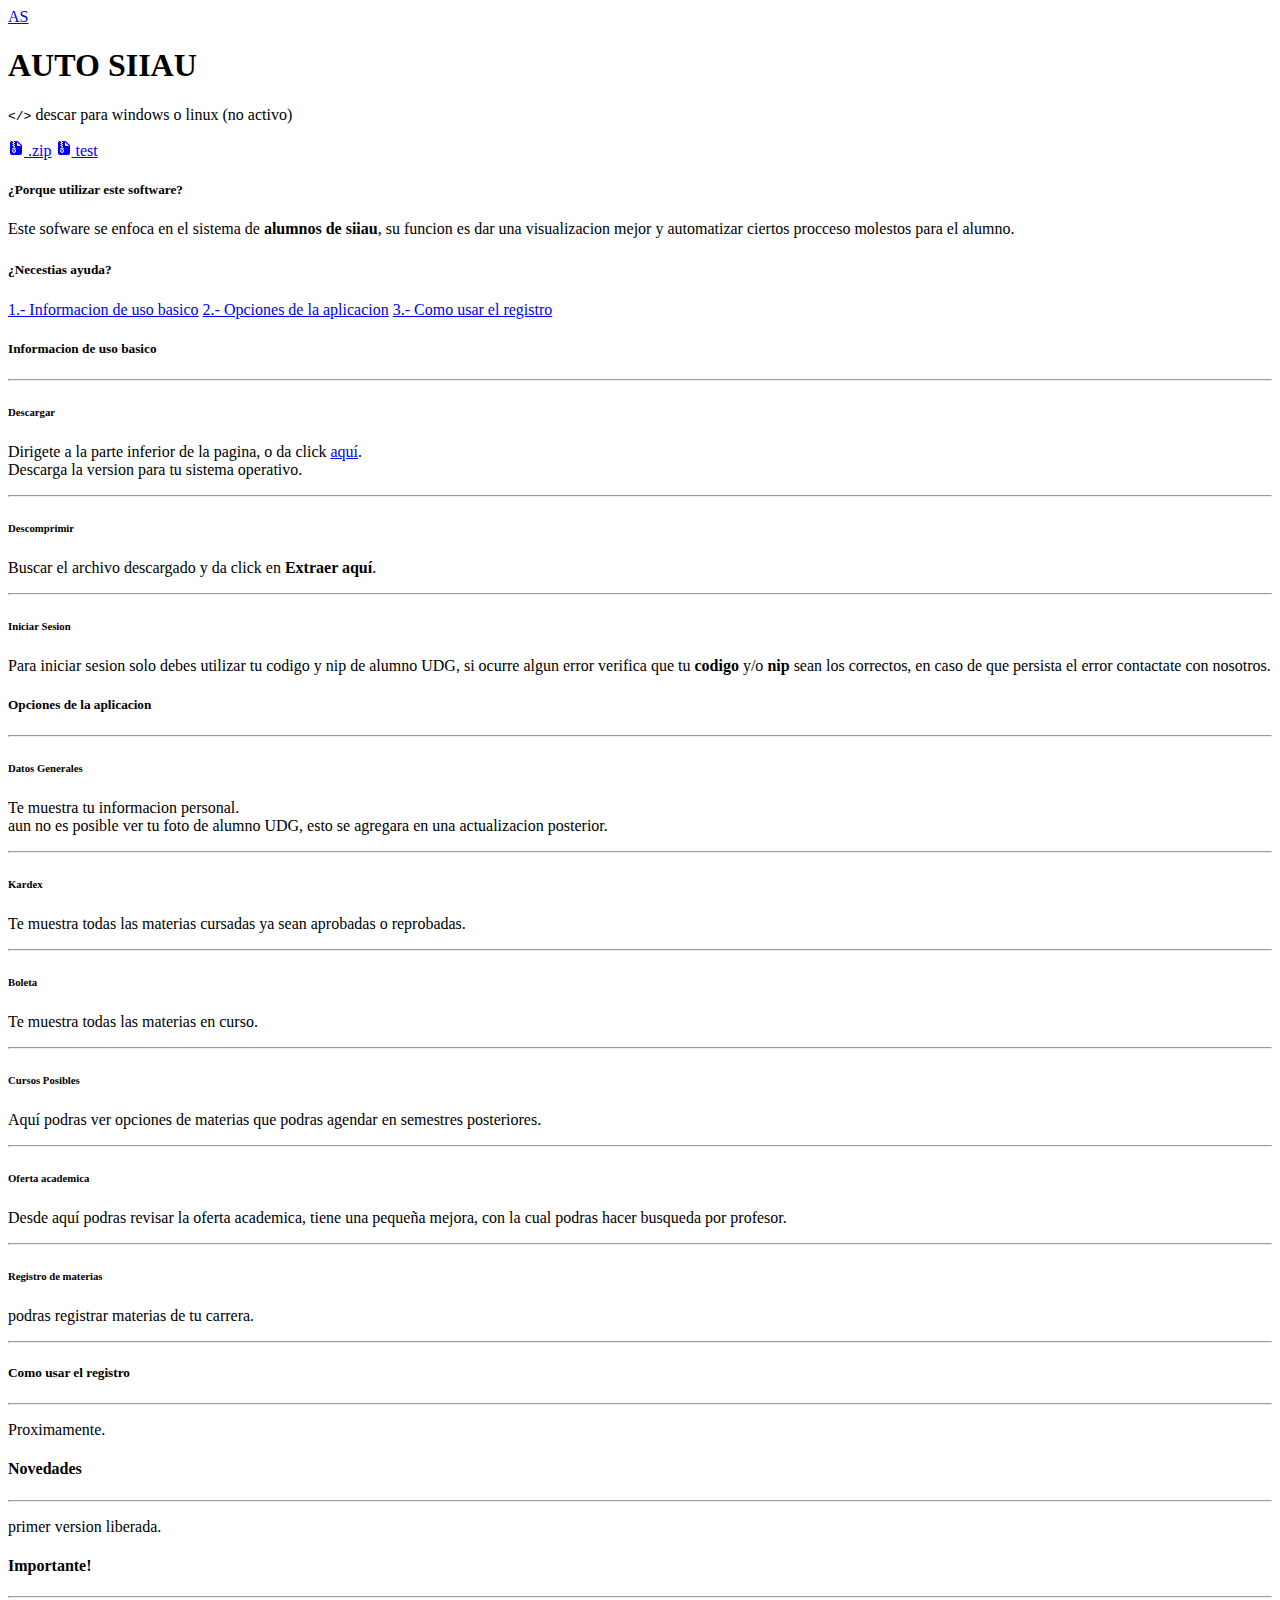
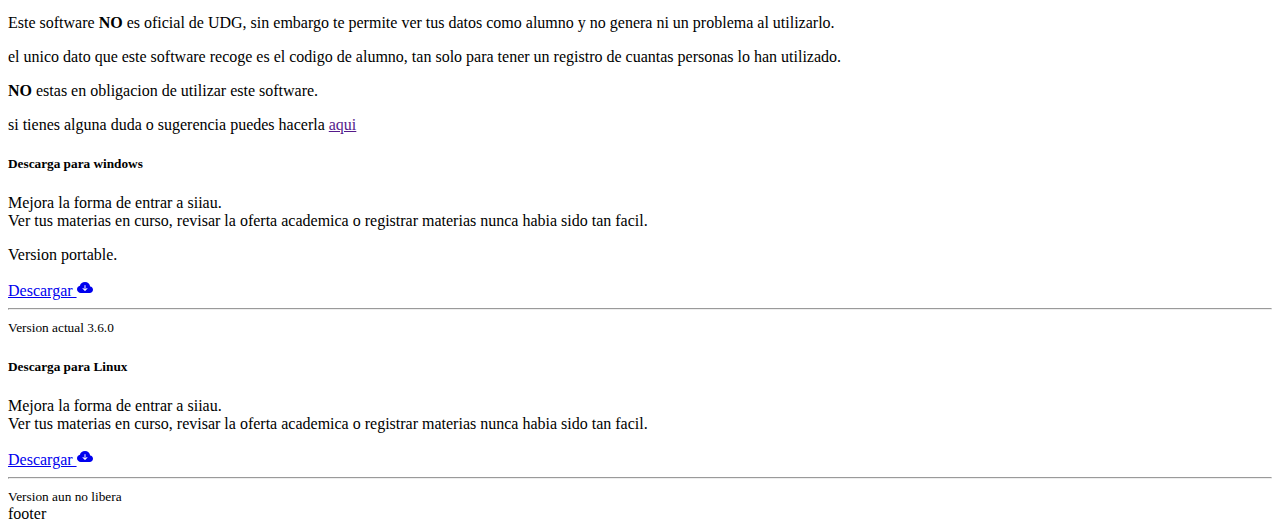
==== index.html @ f26b5e51 "se agrego un sistema responsive (completo)" ====
<!DOCTYPE html>
<html>
<head>
	<title>auto-siiau</title>
	<link rel="stylesheet" type="text/css" href="css/bootstrap.min.css">
	<link rel="stylesheet" type="text/css" href="css/fonts.css">
</head>
<body class="bg-light font">

<nav class="navbar navbar-dark bg-danger font-app">
  <a class="navbar-brand" href="#">AS</a>
</nav>




<div class="row ">
<div class="col-sm-0 col-md-1 col-lg-2 col-xl-3"></div>

<div class="col-sm-12 col-md-10 col-lg-8 col-xl-6">
	<!-- TITULO -->
	<div class="text-center mt-4 mb-4 bg-light">
		<h1>AUTO SIIAU</h1>
	</div>

	<!-- LINKS DE DESCARGA -->
	<div class="bg-dark text-white p-2">
		<div class="float-left pt-2 ml-1"><p><code>&lt;/&gt;</code> descar para windows o linux (no activo)</p></div>
		<div class="text-right pt-1 mr-1">
			<a href="#download" class="btn btn-primary" role="button">
				<svg width="1em" height="1em" viewBox="0 0 16 16" class="bi bi-file-earmark-zip-fill" fill="currentColor" xmlns="http://www.w3.org/2000/svg">
  				<path fill-rule="evenodd" d="M2 3a2 2 0 0 1 2-2h.5v1h1v1h-1v1h1v1h-1v1h1v1H7V6H6V5h1V4H6V3h1V2H6V1h3.293a1 1 0 0 1 .707.293L13.707 5a1 1 0 0 1 .293.707V13a2 2 0 0 1-2 2H4a2 2 0 0 1-2-2V3zm7 2V2l4 4h-3a1 1 0 0 1-1-1zM5.5 7.5a1 1 0 0 0-1 1v.938l-.4 1.599a1 1 0 0 0 .416 1.074l.93.62a1 1 0 0 0 1.109 0l.93-.62a1 1 0 0 0 .415-1.074l-.4-1.599V8.5a1 1 0 0 0-1-1h-1zm0 1.938V8.5h1v.938a1 1 0 0 0 .03.243l.4 1.598-.93.62-.93-.62.4-1.598a1 1 0 0 0 .03-.243z"/>
				</svg> .zip</a>
			<a href="https://github.com//davidGutierrezAlvarez/auto-siiau-page/archive/test.zip" class="btn btn-primary" role="button">
				<svg width="1em" height="1em" viewBox="0 0 16 16" class="bi bi-file-earmark-zip-fill" fill="currentColor" xmlns="http://www.w3.org/2000/svg">
				<path fill-rule="evenodd" d="M2 3a2 2 0 0 1 2-2h.5v1h1v1h-1v1h1v1h-1v1h1v1H7V6H6V5h1V4H6V3h1V2H6V1h3.293a1 1 0 0 1 .707.293L13.707 5a1 1 0 0 1 .293.707V13a2 2 0 0 1-2 2H4a2 2 0 0 1-2-2V3zm7 2V2l4 4h-3a1 1 0 0 1-1-1zM5.5 7.5a1 1 0 0 0-1 1v.938l-.4 1.599a1 1 0 0 0 .416 1.074l.93.62a1 1 0 0 0 1.109 0l.93-.62a1 1 0 0 0 .415-1.074l-.4-1.599V8.5a1 1 0 0 0-1-1h-1zm0 1.938V8.5h1v.938a1 1 0 0 0 .03.243l.4 1.598-.93.62-.93-.62.4-1.598a1 1 0 0 0 .03-.243z"/>
				</svg> test</a>
		</div>
	</div>

	<!-- CONTENIDO -->
	<div class="bg-white ml-0">
		<div class="p-5 text-center">
			<!-- TARJETA DE DESCRIPCION -->
			<div class="card text-white bg-primary m-4">
				<div class="card-header p-2"><h5 class="card-title">¿Porque utilizar este software?</h5></div>
				<div class="card-body p-3 pb-1">
					<p class="card-text text-justify">Este sofware se enfoca en el sistema de <b>alumnos de siiau</b>, su funcion es dar una visualizacion mejor y automatizar ciertos procceso molestos para el alumno.</p>
					<p class="card-text text-justify"></p>
				</div>
			</div>
		</div>
		
		<!-- LISTA DEL MANUAL -->
		<div class="list-group pl-5 pr-5">
			<li class="list-group-item list-group-item-action active">
				<div class="text-center"><h5>¿Necestias ayuda?</h5></div>
			</li>
			<a href="#info" class="list-group-item list-group-item-action text-dark ">1.- Informacion de uso basico</a>
			<a href="#OpcionesApp" class="list-group-item list-group-item-action text-dark">2.- Opciones de la aplicacion</a>
			<a href="#Registro" class="list-group-item list-group-item-action text-dark">3.- Como usar el registro</a>
		</div>


		<div class="group m-5">
			<div class="card text-white bg-dark mb-3" id="info">
				<div class="card-body">
					<h5 class="card-title">Informacion de uso basico</h5><hr class="bg-white">
					<div class="ml-4 mr-4">
						<h6>Descargar</h6>
						<p class="card-text">Dirigete a la parte inferior de la pagina, o da click <a href="#download" class="badge badge-pill badge-light">aquí</a>.<br>Descarga la version para tu sistema operativo.</p>
						<hr class="bg-white">

						<h6>Descomprimir</h6>
						<p class="card-text">Buscar el archivo descargado y da click en <b>Extraer aquí</b>.</p>
						<hr class="bg-white">

						<h6 class="card-title">Iniciar Sesion</h6>
						<p class="card-text">Para iniciar sesion solo debes utilizar tu codigo y nip de alumno UDG, si ocurre algun error verifica que tu <b>codigo</b> y/o <b>nip</b> sean los correctos, en caso de que persista el error contactate con nosotros.</p>
					</div>
				</div>
			</div>
			
			<div class="card text-white bg-dark mb-3" id="OpcionesApp">
				<div class="card-body">
					<h5 class="card-title">Opciones de la aplicacion</h5><hr class="bg-white">
					<div class="ml-4 mr-4">
						<h6>Datos Generales</h6>
						<p class="card-text">Te muestra tu informacion personal.<br>aun no es posible ver tu foto de alumno UDG, esto se agregara en una actualizacion posterior.</p>
						<hr class="bg-white">

						<h6>Kardex</h6>
						<p class="card-text">Te muestra todas las materias cursadas ya sean aprobadas o reprobadas.</p>
						<hr class="bg-white">

						<h6 class="card-title">Boleta</h6>
						<p class="card-text">Te muestra todas las materias en curso.</p>
						<hr class="bg-white">

						<h6 class="card-title">Cursos Posibles</h6>
						<p class="card-text">Aquí podras ver opciones de materias que podras agendar en semestres posteriores.</p>
						<hr class="bg-white">

						<h6 class="card-title">Oferta academica</h6>
						<p class="card-text">Desde aquí podras revisar la oferta academica, tiene una pequeña mejora, con la cual podras hacer busqueda por profesor.</p>
						<hr class="bg-white">

						<h6 class="card-title">Registro de materias</h6>
						<p class="card-text">podras registrar materias de tu carrera.</p>
						<hr class="bg-white">
					</div>
				</div>
			</div>
			<div class="card text-white bg-dark mb-3" id="Registro">
				<div class="card-body">
					<h5 class="card-title">Como usar el registro</h5><hr class="bg-white">
					<p class="card-text">Proximamente.</p>
				</div>
			</div>
		</div>


		<div class="alert alert-primary m-5" role="alert">
			<h4 class="alert-heading">Novedades</h4>
			<hr>
			<p class="mb-0">primer version liberada.</p>
		</div>

		<div class="alert alert-warning m-5" role="alert">
			<h4 class="alert-heading">Importante!</h4>
			<hr>
			<p class="mb-0 mt-0">Este software <b>NO</b> es oficial de UDG, sin embargo te permite ver tus datos como alumno y no genera ni un problema al utilizarlo.</p>
			<p class="mb-0">el unico dato que este software recoge es el codigo de alumno, tan solo para tener un registro de cuantas personas lo han utilizado.</p>
			<p class="mb-0"><b>NO</b> estas en obligacion de utilizar este software.</p>
			<p class="mb-0">si tienes alguna duda o sugerencia puedes hacerla <a href="" class="badge badge-warning">aqui</a></p>
		</div>

		<!-- CAJA DE DESCARGA -->
		<div class="card-group m-5" id="download">
			<div class="card bg-dark text-white">
				<div class="card-body">
					<h5 class="card-title">Descarga para windows</h5>
					<p class="card-text text-justify mb-0">Mejora la forma de entrar a siiau.<br>Ver tus materias en curso, revisar la oferta academica o registrar materias nunca habia sido tan facil.</p>
					<p class="card-text text-justify">Version portable.</p>
				</div>
				<a href="https://github.com//davidGutierrezAlvarez/auto-siiau-page/archive/windows.zip" class="btn btn-primary ml-5 mr-5 mb-4" role="button">
					Descargar <svg width="1em" height="1em" viewBox="0 0 16 16" class="bi bi-cloud-arrow-down-fill" fill="currentColor" xmlns="http://www.w3.org/2000/svg">
					<path fill-rule="evenodd" d="M8 2a5.53 5.53 0 0 0-3.594 1.342c-.766.66-1.321 1.52-1.464 2.383C1.266 6.095 0 7.555 0 9.318 0 11.366 1.708 13 3.781 13h8.906C14.502 13 16 11.57 16 9.773c0-1.636-1.242-2.969-2.834-3.194C12.923 3.999 10.69 2 8 2zm2.354 6.854l-2 2a.5.5 0 0 1-.708 0l-2-2a.5.5 0 1 1 .708-.708L7.5 9.293V5.5a.5.5 0 0 1 1 0v3.793l1.146-1.147a.5.5 0 0 1 .708.708z"/>
					</svg>
				</a>
				<hr class="bg-white ml-4 mr-4">
				<div class="text-center mb-2">
					<small>Version actual 3.6.0</small>
				</div>
			</div>

			<div class="card bg-dark text-white">
				<div class="card-body">
					<h5 class="card-title">Descarga para Linux</h5>
					<p class="card-text text-justify mb-0">Mejora la forma de entrar a siiau.<br>Ver tus materias en curso, revisar la oferta academica o registrar materias nunca habia sido tan facil.</p>
				</div>
				<a href="#download" class="btn btn-primary ml-5 mr-5 mb-4" role="button">
					Descargar <svg width="1em" height="1em" viewBox="0 0 16 16" class="bi bi-cloud-arrow-down-fill" fill="currentColor" xmlns="http://www.w3.org/2000/svg">
					<path fill-rule="evenodd" d="M8 2a5.53 5.53 0 0 0-3.594 1.342c-.766.66-1.321 1.52-1.464 2.383C1.266 6.095 0 7.555 0 9.318 0 11.366 1.708 13 3.781 13h8.906C14.502 13 16 11.57 16 9.773c0-1.636-1.242-2.969-2.834-3.194C12.923 3.999 10.69 2 8 2zm2.354 6.854l-2 2a.5.5 0 0 1-.708 0l-2-2a.5.5 0 1 1 .708-.708L7.5 9.293V5.5a.5.5 0 0 1 1 0v3.793l1.146-1.147a.5.5 0 0 1 .708.708z"/>
					</svg>
				</a>
				<hr class="bg-white ml-4 mr-4">
				<div class="text-center mb-2">
					<small>Version  aun no libera</small>
				</div>
			</div>
		</div>

		<div class="p-4 pb-0"></div>
	</div>
</div>

<div class="col-sm-0 col-md-1 col-lg-2 col-xl-3"></div>
</div>




<footer class="bg-dark">
	<div class="footer pl-5 pr-5 pt-3 pb-3 text-center text-white">footer</div>
</footer>


</body></html>
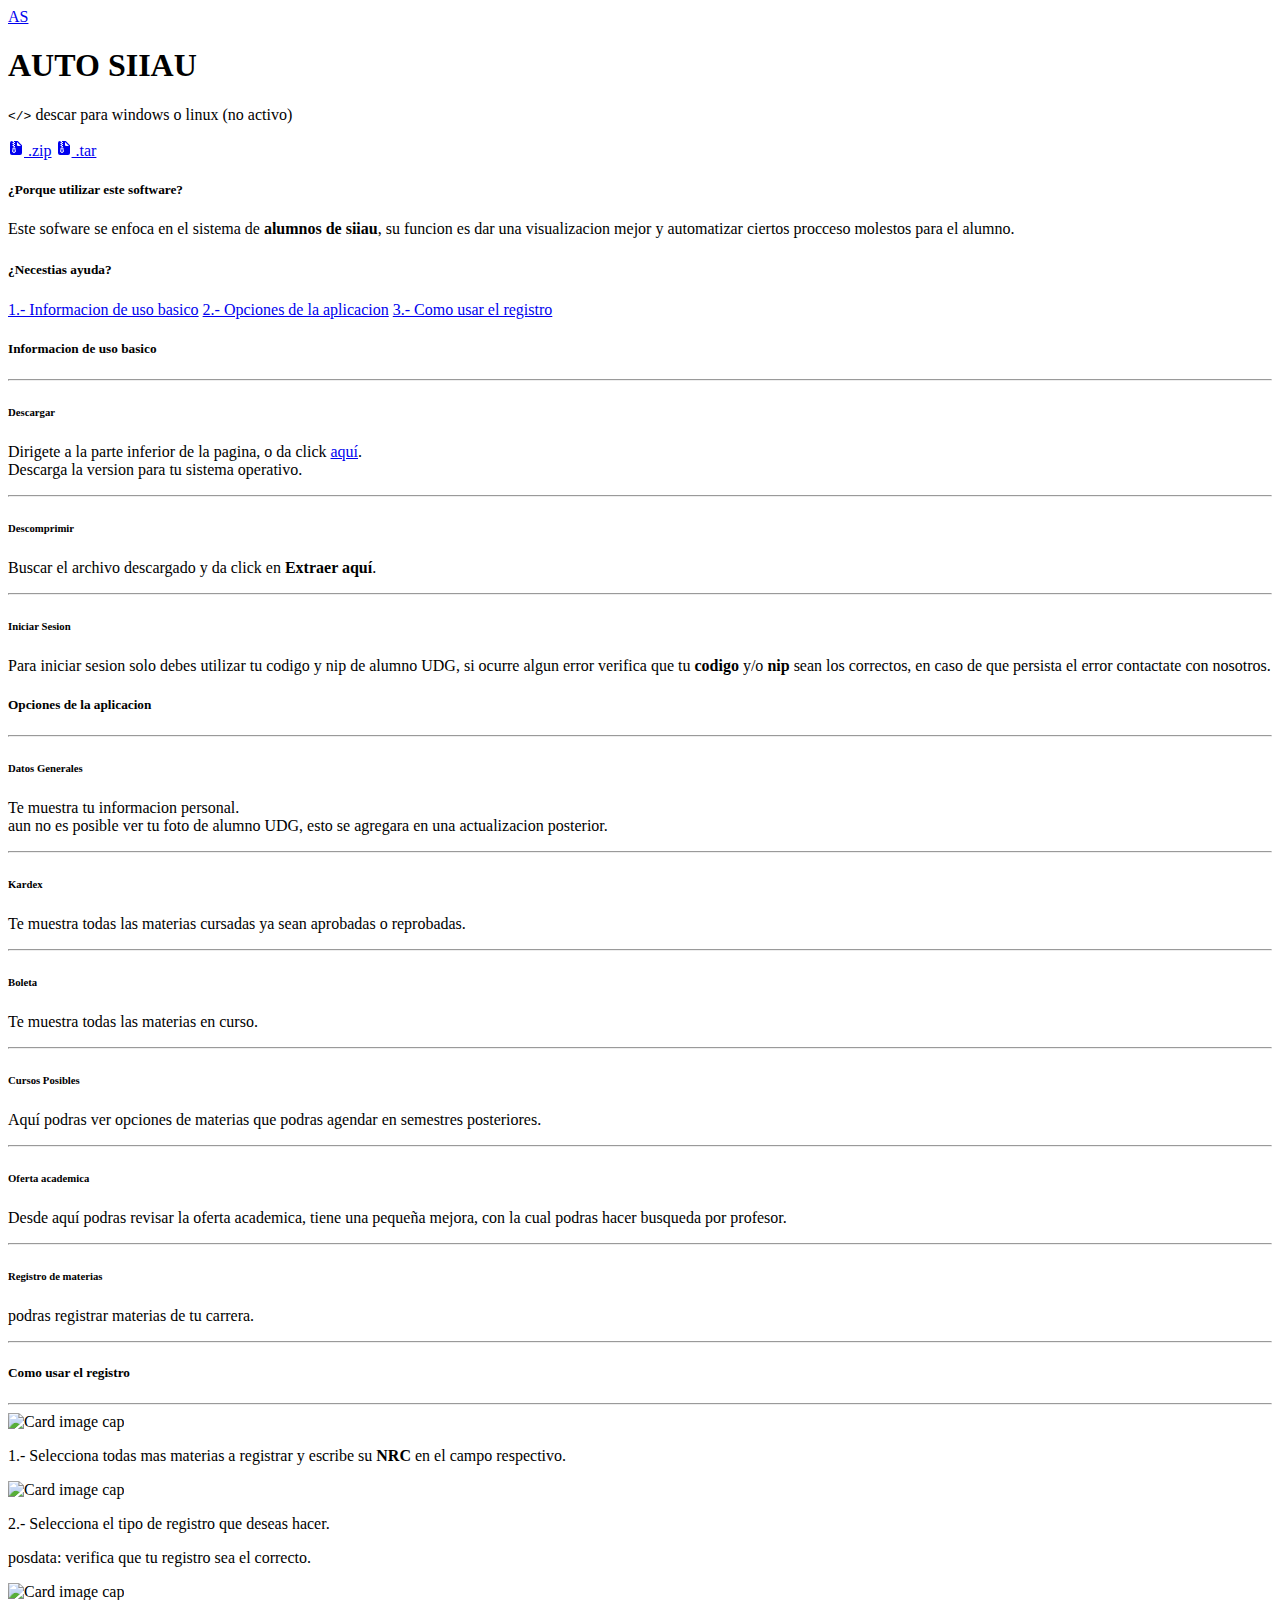
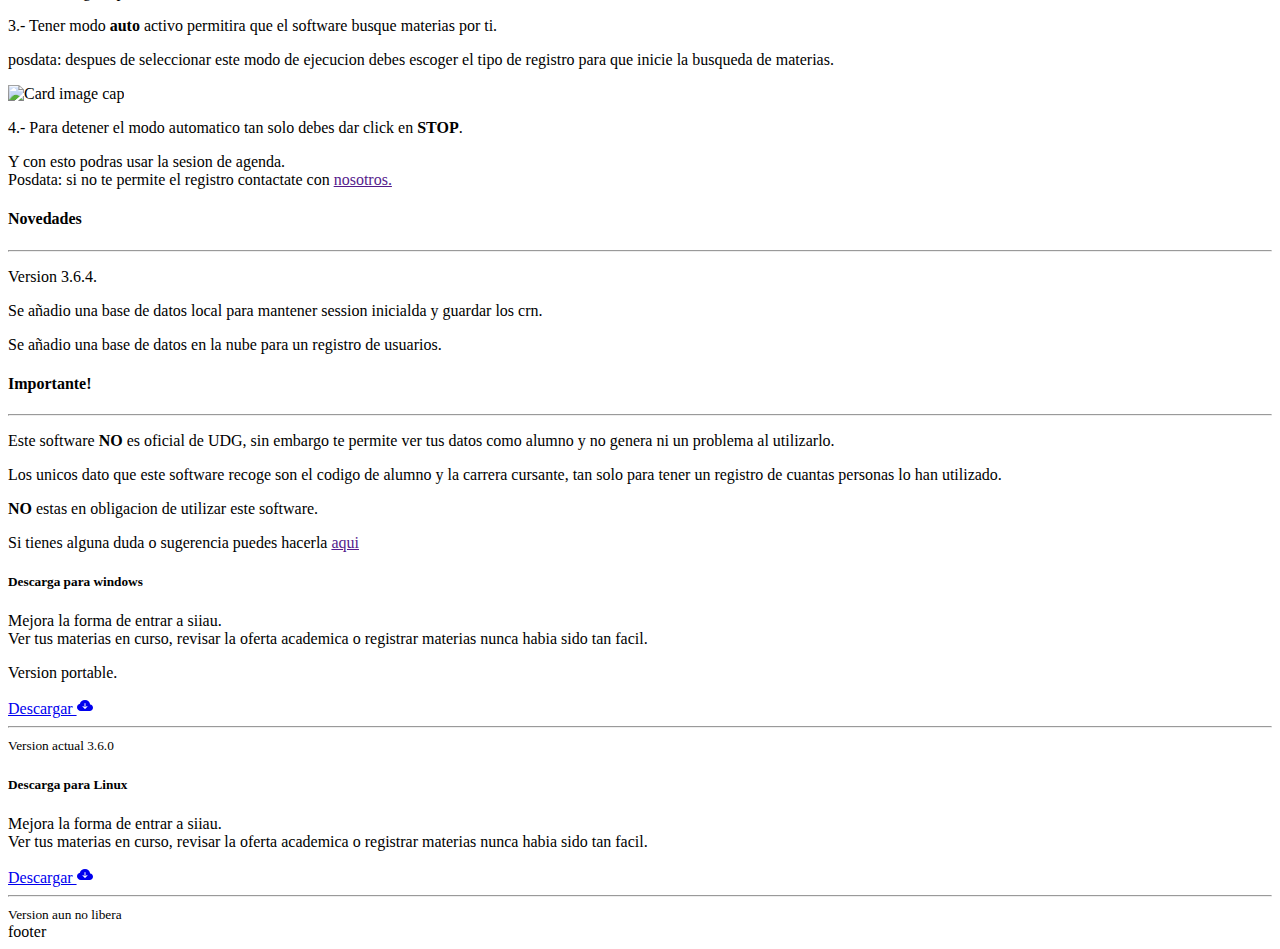
==== commit b00e4132: "se agrego una descripcion de uso para la parte de registro" ====
--- a/index.html
+++ b/index.html
@@ -15,9 +15,9 @@
 
 
 <div class="row ">
-<div class="col-sm-0 col-md-1 col-lg-2 col-xl-3"></div>
-
-<div class="col-sm-12 col-md-10 col-lg-8 col-xl-6">
+<div class="col-0 col-md-0 col-lg-0 col-xl-1"></div>
+
+<div class="col-12 col-md-12 col-lg-12 col-xl-10">
 	<!-- TITULO -->
 	<div class="text-center mt-4 mb-4 bg-light">
 		<h1>AUTO SIIAU</h1>
@@ -31,10 +31,10 @@
 				<svg width="1em" height="1em" viewBox="0 0 16 16" class="bi bi-file-earmark-zip-fill" fill="currentColor" xmlns="http://www.w3.org/2000/svg">
   				<path fill-rule="evenodd" d="M2 3a2 2 0 0 1 2-2h.5v1h1v1h-1v1h1v1h-1v1h1v1H7V6H6V5h1V4H6V3h1V2H6V1h3.293a1 1 0 0 1 .707.293L13.707 5a1 1 0 0 1 .293.707V13a2 2 0 0 1-2 2H4a2 2 0 0 1-2-2V3zm7 2V2l4 4h-3a1 1 0 0 1-1-1zM5.5 7.5a1 1 0 0 0-1 1v.938l-.4 1.599a1 1 0 0 0 .416 1.074l.93.62a1 1 0 0 0 1.109 0l.93-.62a1 1 0 0 0 .415-1.074l-.4-1.599V8.5a1 1 0 0 0-1-1h-1zm0 1.938V8.5h1v.938a1 1 0 0 0 .03.243l.4 1.598-.93.62-.93-.62.4-1.598a1 1 0 0 0 .03-.243z"/>
 				</svg> .zip</a>
-			<a href="https://github.com//davidGutierrezAlvarez/auto-siiau-page/archive/test.zip" class="btn btn-primary" role="button">
+			<a href="#download" class="btn btn-primary" role="button">
 				<svg width="1em" height="1em" viewBox="0 0 16 16" class="bi bi-file-earmark-zip-fill" fill="currentColor" xmlns="http://www.w3.org/2000/svg">
 				<path fill-rule="evenodd" d="M2 3a2 2 0 0 1 2-2h.5v1h1v1h-1v1h1v1h-1v1h1v1H7V6H6V5h1V4H6V3h1V2H6V1h3.293a1 1 0 0 1 .707.293L13.707 5a1 1 0 0 1 .293.707V13a2 2 0 0 1-2 2H4a2 2 0 0 1-2-2V3zm7 2V2l4 4h-3a1 1 0 0 1-1-1zM5.5 7.5a1 1 0 0 0-1 1v.938l-.4 1.599a1 1 0 0 0 .416 1.074l.93.62a1 1 0 0 0 1.109 0l.93-.62a1 1 0 0 0 .415-1.074l-.4-1.599V8.5a1 1 0 0 0-1-1h-1zm0 1.938V8.5h1v.938a1 1 0 0 0 .03.243l.4 1.598-.93.62-.93-.62.4-1.598a1 1 0 0 0 .03-.243z"/>
-				</svg> test</a>
+				</svg> .tar</a>
 		</div>
 	</div>
 
@@ -114,25 +114,62 @@
 			<div class="card text-white bg-dark mb-3" id="Registro">
 				<div class="card-body">
 					<h5 class="card-title">Como usar el registro</h5><hr class="bg-white">
-					<p class="card-text">Proximamente.</p>
-				</div>
-			</div>
-		</div>
-
-
-		<div class="alert alert-primary m-5" role="alert">
+
+					<div class="card bg-dark ml-5 mr-5 mb-3 p-2 border-info">
+						<img class="card-img-top rounded" src="examples/0.png" alt="Card image cap">
+						<div class="card-body">
+					    	<p class="card-text">1.- Selecciona todas mas materias a registrar y escribe su <b>NRC</b> en el campo respectivo.</p>
+					  </div>
+					</div>
+
+					<div class="card bg-dark ml-5 mr-5 mb-3 p-2 border-info">
+						<img class="card-img-top rounded" src="examples/1.png" alt="Card image cap">
+						<div class="card-body">
+					    	<p class="card-text">2.- Selecciona el tipo de registro que deseas hacer.</p>
+					    	<p>posdata: verifica que tu registro sea el correcto.</p>
+					  </div>
+					</div>
+
+					<div class="card bg-dark ml-5 mr-5 mb-3 p-2 border-info">
+						<img class="card-img-top rounded" src="examples/2.png" alt="Card image cap">
+						<div class="card-body">
+					    	<p class="card-text">3.- Tener modo <b>auto</b> activo permitira que el software busque materias por ti.</p>
+					    	<p>posdata: despues de seleccionar este modo de ejecucion debes escoger el tipo de registro para que inicie la busqueda de materias.</p>
+					  </div>
+					</div>
+
+					<div class="card bg-dark ml-5 mr-5 mb-3 p-2 border-info">
+						<img class="card-img-top rounded" src="examples/3.png" alt="Card image cap">
+						<div class="card-body">
+					    	<p class="card-text">4.- Para detener el modo automatico tan solo debes dar click en <b>STOP</b>.</p>
+					  </div>
+					</div>
+					<p class="ml-5">Y con esto podras usar la sesion de agenda. <br>Posdata: si no te permite el registro contactate con 
+						<a href="" class="badge badge-warning">nosotros.</a></p>
+				</div>
+			</div>
+		</div>
+
+
+
+
+		<div class="alert alert-info m-5" role="alert">
 			<h4 class="alert-heading">Novedades</h4>
 			<hr>
-			<p class="mb-0">primer version liberada.</p>
-		</div>
+			<p class="mb-0">Version 3.6.4.</p>
+			<p class="mb-0">Se añadio una base de datos local para mantener session inicialda y guardar los crn.</p>
+			<p>Se añadio una base de datos en la nube para un registro de usuarios.</p>
+		</div>
+
+
 
 		<div class="alert alert-warning m-5" role="alert">
 			<h4 class="alert-heading">Importante!</h4>
 			<hr>
 			<p class="mb-0 mt-0">Este software <b>NO</b> es oficial de UDG, sin embargo te permite ver tus datos como alumno y no genera ni un problema al utilizarlo.</p>
-			<p class="mb-0">el unico dato que este software recoge es el codigo de alumno, tan solo para tener un registro de cuantas personas lo han utilizado.</p>
+			<p class="mb-0">Los unicos dato que este software recoge son el codigo de alumno y la carrera cursante, tan solo para tener un registro de cuantas personas lo han utilizado.</p>
 			<p class="mb-0"><b>NO</b> estas en obligacion de utilizar este software.</p>
-			<p class="mb-0">si tienes alguna duda o sugerencia puedes hacerla <a href="" class="badge badge-warning">aqui</a></p>
+			<p class="mb-0">Si tienes alguna duda o sugerencia puedes hacerla <a href="" class="badge badge-warning">aqui</a></p>
 		</div>
 
 		<!-- CAJA DE DESCARGA -->
@@ -175,7 +212,7 @@
 	</div>
 </div>
 
-<div class="col-sm-0 col-md-1 col-lg-2 col-xl-3"></div>
+<div class="col-0 col-md-0 col-lg-0 col-xl-1"></div>
 </div>
 
 
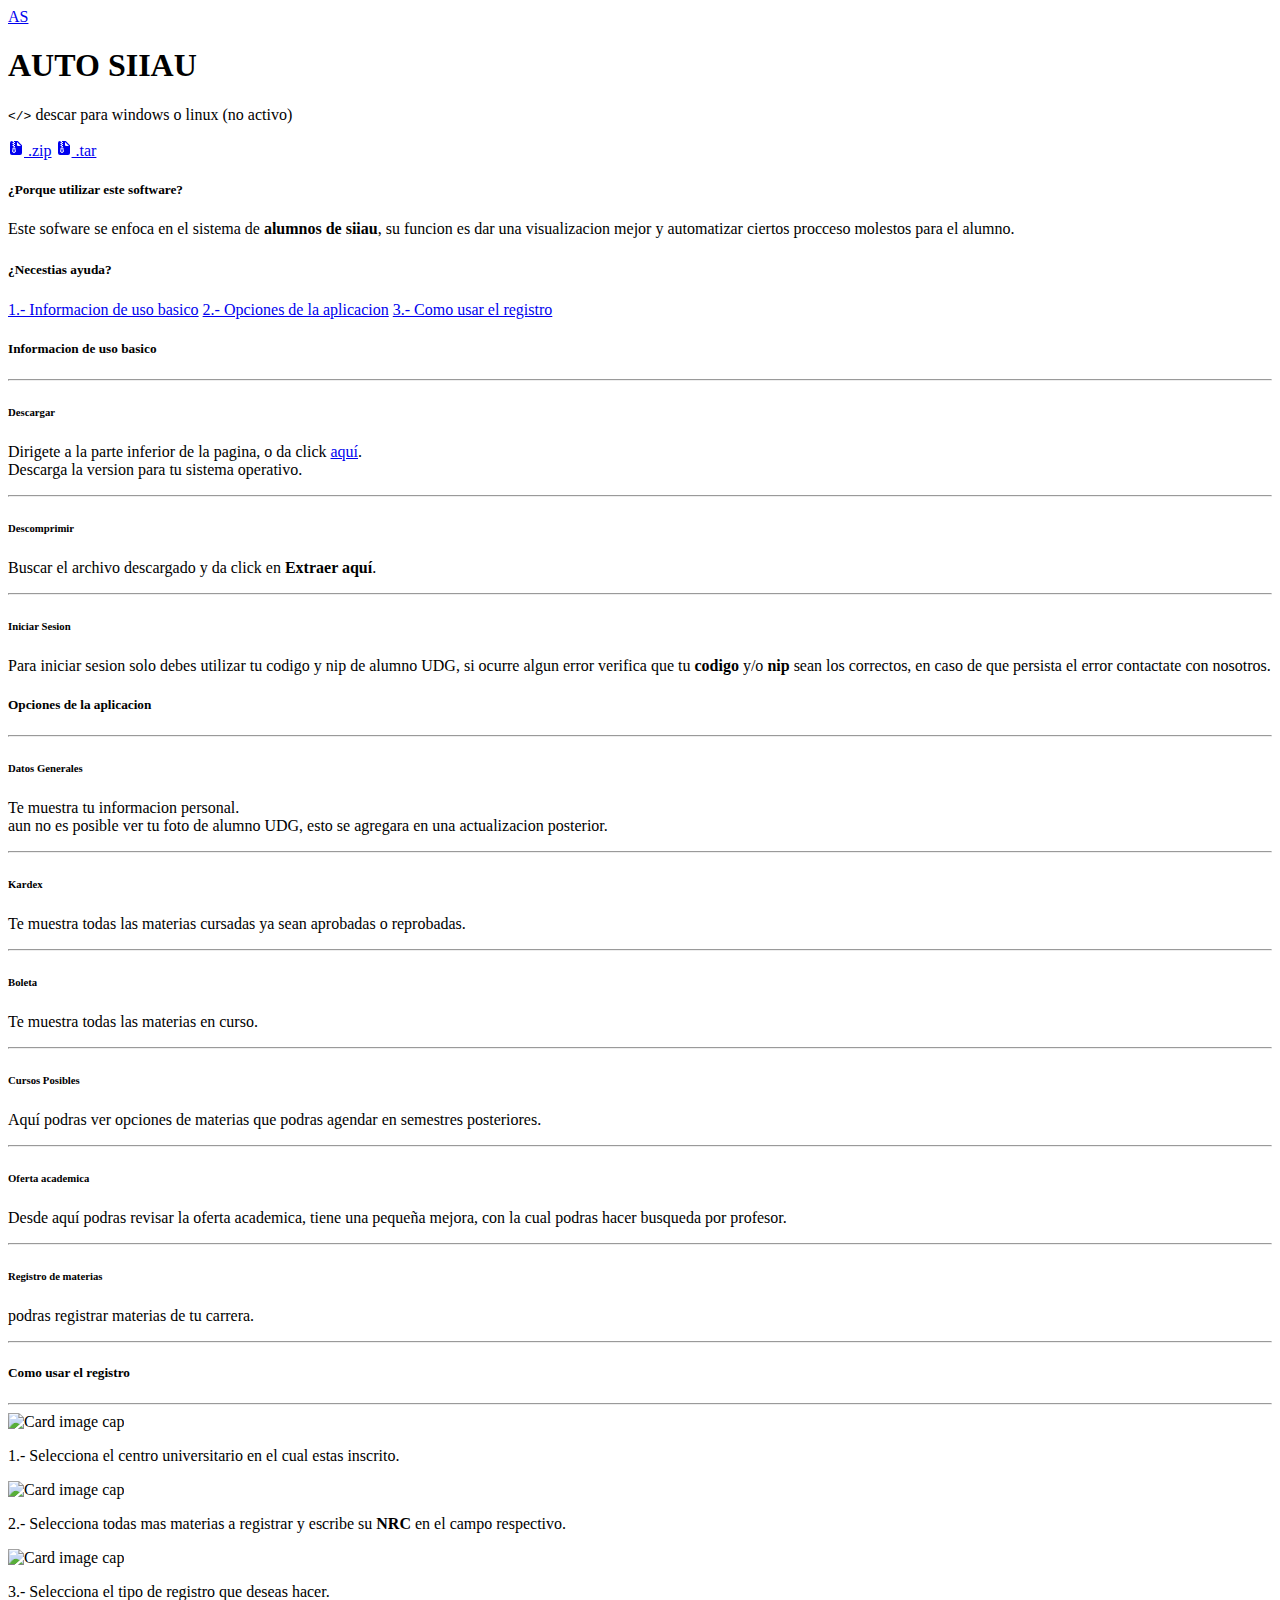
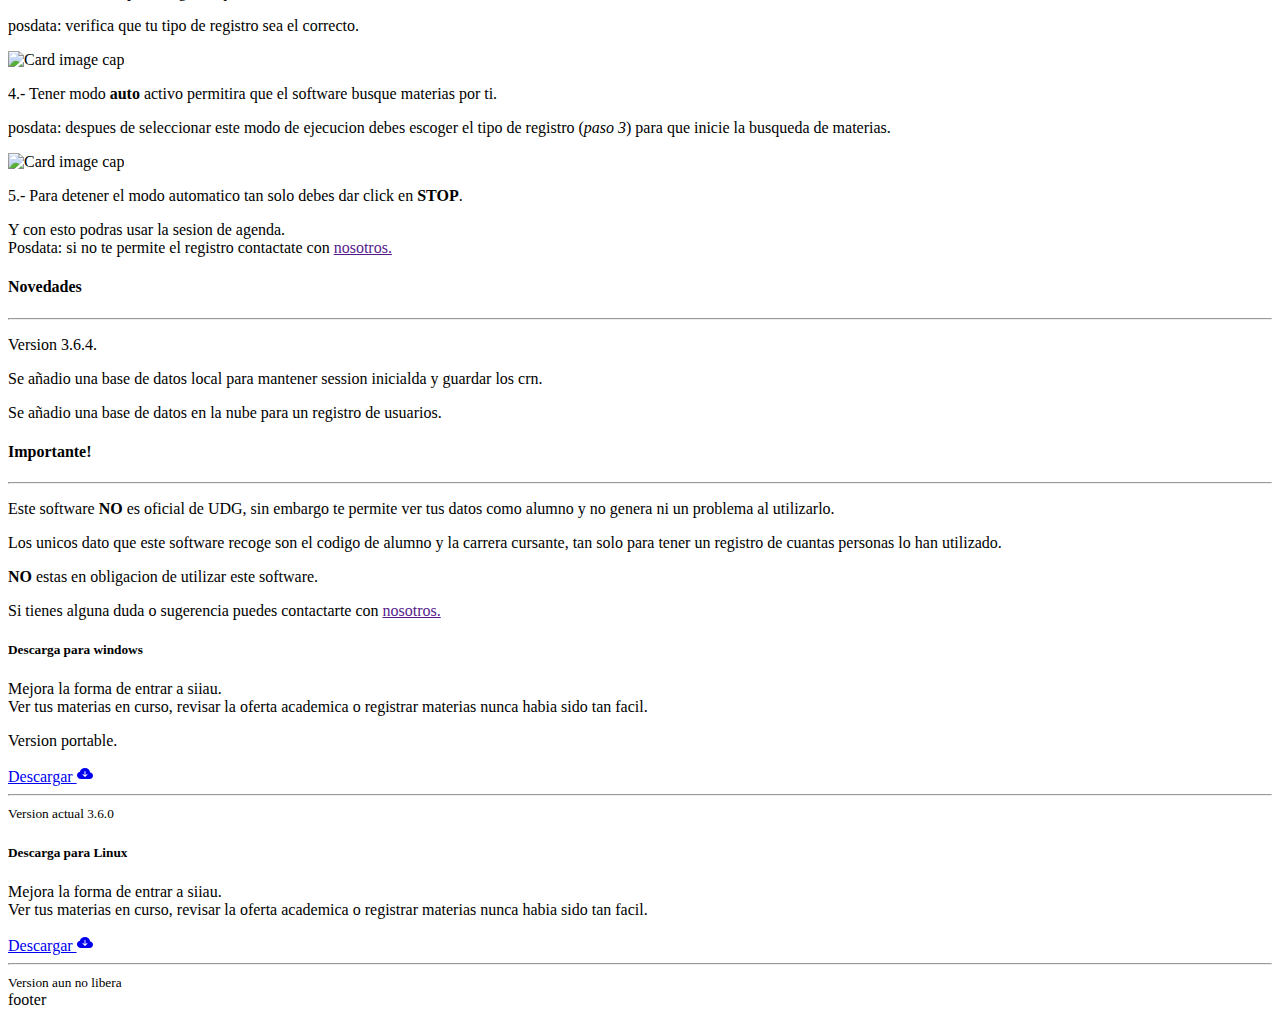
==== commit 3abfead0: "mas informacion de uso de la aplicacion" ====
--- a/index.html
+++ b/index.html
@@ -115,35 +115,44 @@
 				<div class="card-body">
 					<h5 class="card-title">Como usar el registro</h5><hr class="bg-white">
 
-					<div class="card bg-dark ml-5 mr-5 mb-3 p-2 border-info">
-						<img class="card-img-top rounded" src="examples/0.png" alt="Card image cap">
-						<div class="card-body">
-					    	<p class="card-text">1.- Selecciona todas mas materias a registrar y escribe su <b>NRC</b> en el campo respectivo.</p>
-					  </div>
-					</div>
-
-					<div class="card bg-dark ml-5 mr-5 mb-3 p-2 border-info">
-						<img class="card-img-top rounded" src="examples/1.png" alt="Card image cap">
-						<div class="card-body">
-					    	<p class="card-text">2.- Selecciona el tipo de registro que deseas hacer.</p>
-					    	<p>posdata: verifica que tu registro sea el correcto.</p>
-					  </div>
-					</div>
-
-					<div class="card bg-dark ml-5 mr-5 mb-3 p-2 border-info">
-						<img class="card-img-top rounded" src="examples/2.png" alt="Card image cap">
-						<div class="card-body">
-					    	<p class="card-text">3.- Tener modo <b>auto</b> activo permitira que el software busque materias por ti.</p>
-					    	<p>posdata: despues de seleccionar este modo de ejecucion debes escoger el tipo de registro para que inicie la busqueda de materias.</p>
-					  </div>
-					</div>
-
-					<div class="card bg-dark ml-5 mr-5 mb-3 p-2 border-info">
-						<img class="card-img-top rounded" src="examples/3.png" alt="Card image cap">
-						<div class="card-body">
-					    	<p class="card-text">4.- Para detener el modo automatico tan solo debes dar click en <b>STOP</b>.</p>
-					  </div>
-					</div>
+
+					<div class="card bg-dark ml-5 mr-5 mb-3 p-2 border-info">
+						<img class="card-img-top rounded" src="https://raw.githubusercontent.com/davidGutierrezAlvarez/auto-siiau-page/gh-page/examples/examples/1.png" alt="Card image cap">
+						<div class="card-body">
+					    	<p class="card-text">1.- Selecciona el centro universitario en el cual estas inscrito.</p>
+					  </div>
+					</div>
+
+					<div class="card bg-dark ml-5 mr-5 mb-3 p-2 border-info">
+						<img class="card-img-top rounded" src="https://raw.githubusercontent.com/davidGutierrezAlvarez/auto-siiau-page/gh-page/examples/examples/2.png" alt="Card image cap">
+						<div class="card-body">
+					    	<p class="card-text">2.- Selecciona todas mas materias a registrar y escribe su <b>NRC</b> en el campo respectivo.</p>
+					  </div>
+					</div>
+
+					<div class="card bg-dark ml-5 mr-5 mb-3 p-2 border-info">
+						<img class="card-img-top rounded" src="https://raw.githubusercontent.com/davidGutierrezAlvarez/auto-siiau-page/gh-page/examples/examples/3.png" alt="Card image cap">
+						<div class="card-body">
+					    	<p class="card-text">3.- Selecciona el tipo de registro que deseas hacer.</p>
+					    	<p>posdata: verifica que tu tipo de registro sea el correcto.</p>
+					  </div>
+					</div>
+
+					<div class="card bg-dark ml-5 mr-5 mb-3 p-2 border-info">
+						<img class="card-img-top rounded" src="https://raw.githubusercontent.com/davidGutierrezAlvarez/auto-siiau-page/gh-page/examples/examples/4.png" alt="Card image cap">
+						<div class="card-body">
+					    	<p class="card-text">4.- Tener modo <b>auto</b> activo permitira que el software busque materias por ti.</p>
+					    	<p>posdata: despues de seleccionar este modo de ejecucion debes escoger el tipo de registro (<i>paso 3</i>) para que inicie la busqueda de materias.</p>
+					  </div>
+					</div>
+
+					<div class="card bg-dark ml-5 mr-5 mb-3 p-2 border-info">
+						<img class="card-img-top rounded" src="https://raw.githubusercontent.com/davidGutierrezAlvarez/auto-siiau-page/gh-page/examples/5.png" alt="Card image cap">
+						<div class="card-body">
+					    	<p class="card-text">5.- Para detener el modo automatico tan solo debes dar click en <b>STOP</b>.</p>
+					  </div>
+					</div>
+
 					<p class="ml-5">Y con esto podras usar la sesion de agenda. <br>Posdata: si no te permite el registro contactate con 
 						<a href="" class="badge badge-warning">nosotros.</a></p>
 				</div>
@@ -169,7 +178,7 @@
 			<p class="mb-0 mt-0">Este software <b>NO</b> es oficial de UDG, sin embargo te permite ver tus datos como alumno y no genera ni un problema al utilizarlo.</p>
 			<p class="mb-0">Los unicos dato que este software recoge son el codigo de alumno y la carrera cursante, tan solo para tener un registro de cuantas personas lo han utilizado.</p>
 			<p class="mb-0"><b>NO</b> estas en obligacion de utilizar este software.</p>
-			<p class="mb-0">Si tienes alguna duda o sugerencia puedes hacerla <a href="" class="badge badge-warning">aqui</a></p>
+			<p class="mb-0">Si tienes alguna duda o sugerencia puedes contactarte con  <a href="" class="badge badge-warning">nosotros.</a></p>
 		</div>
 
 		<!-- CAJA DE DESCARGA -->
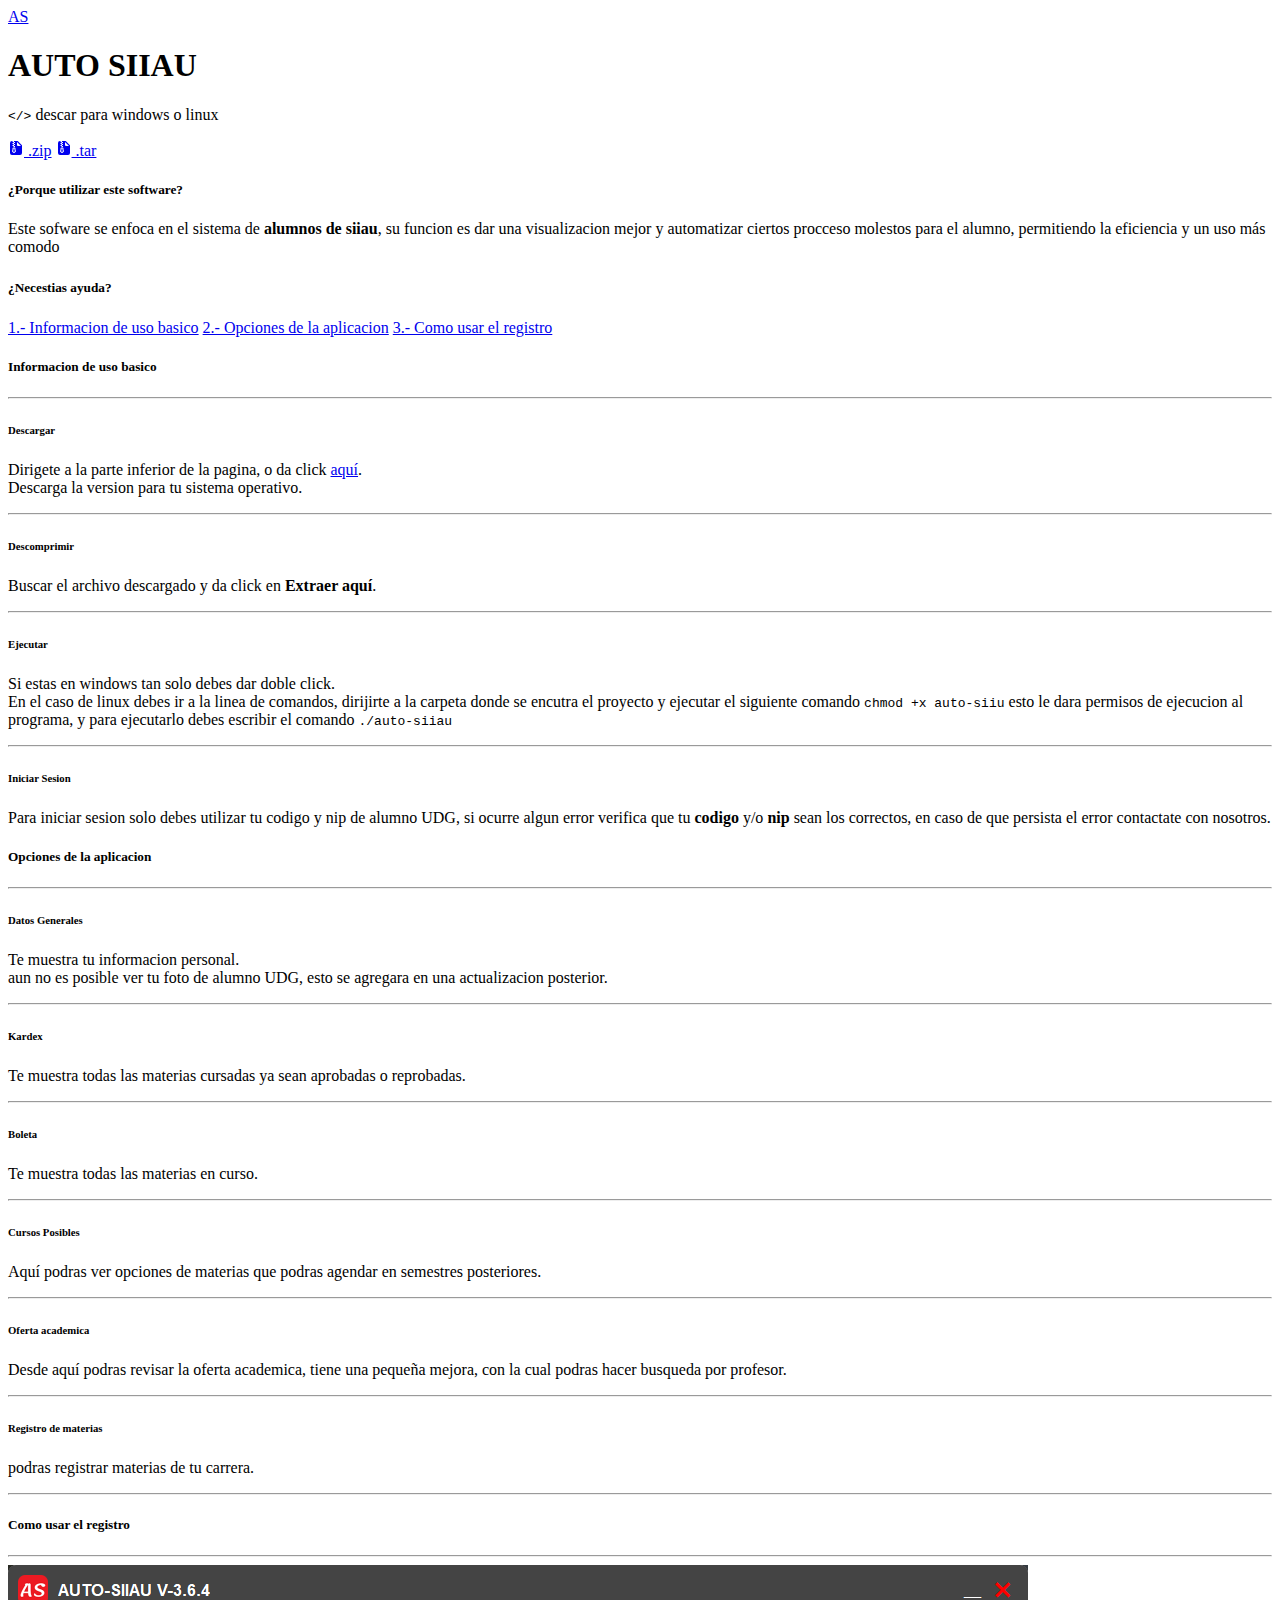
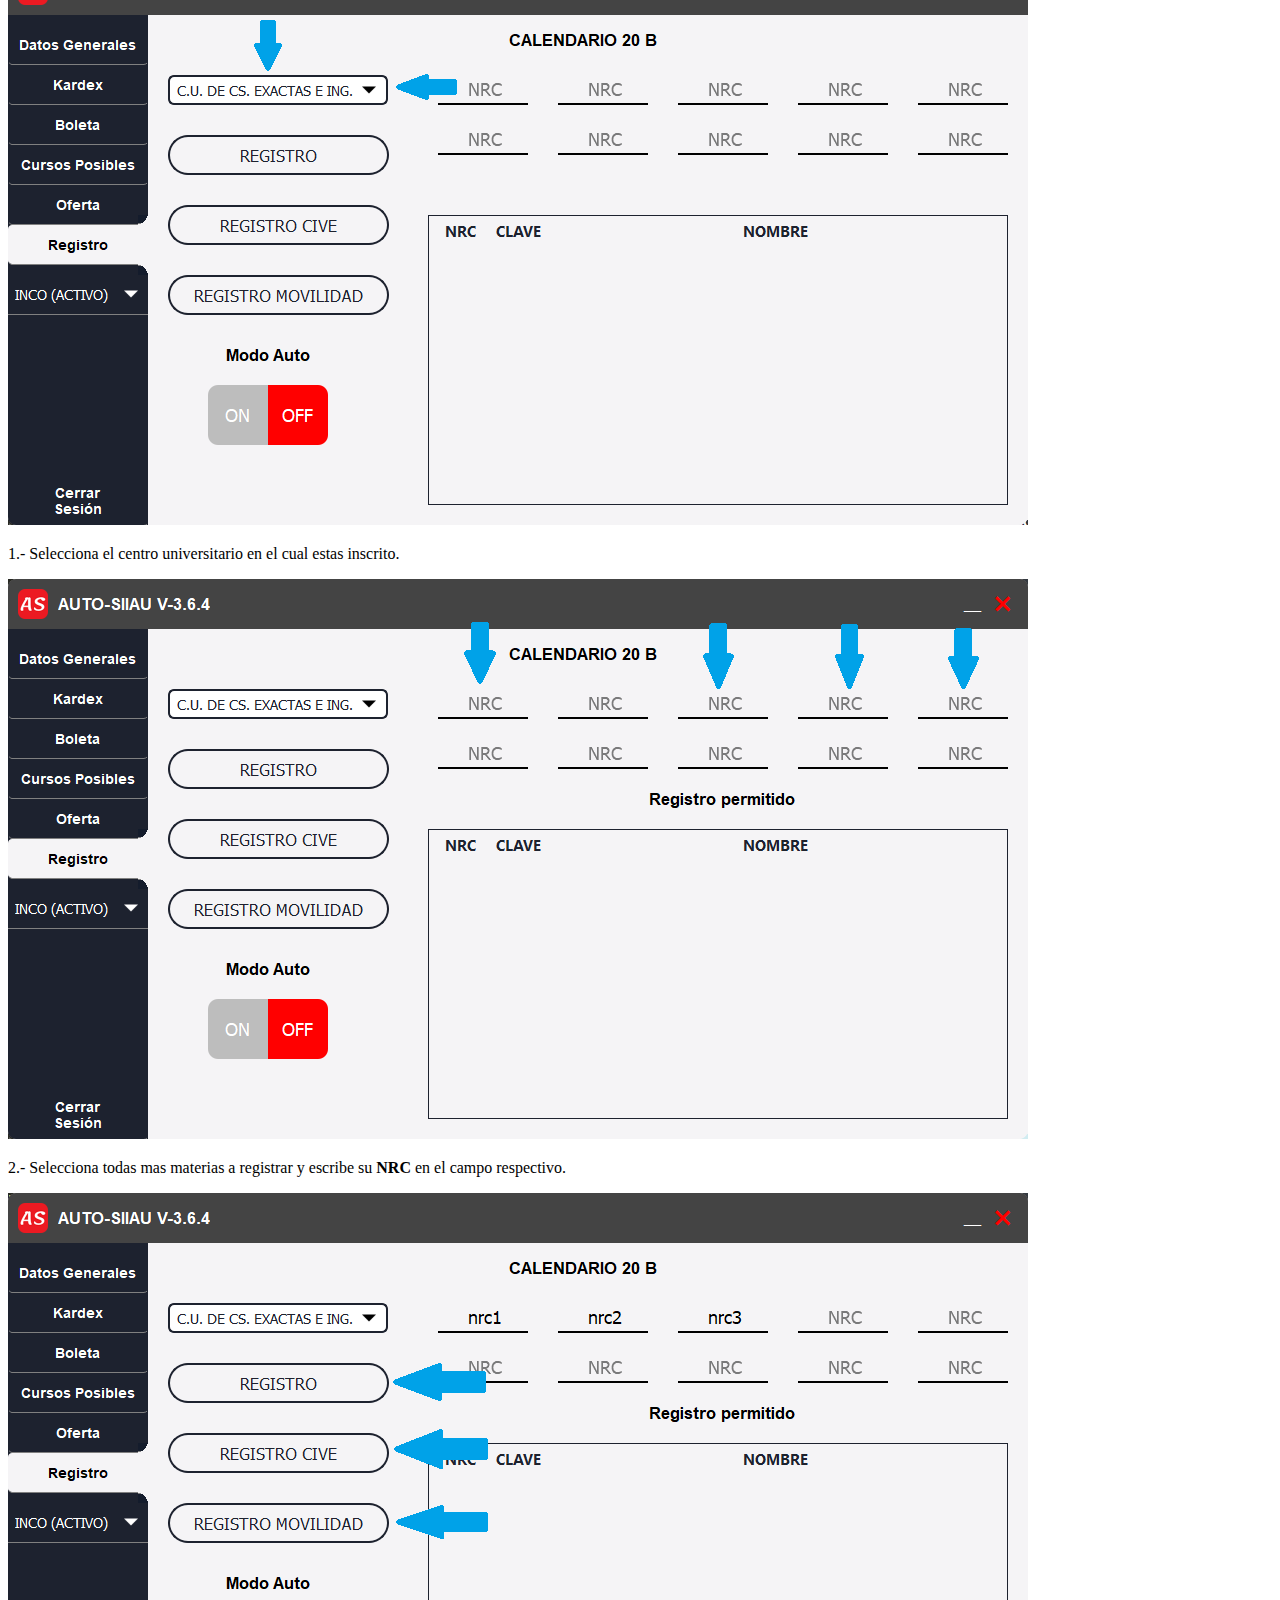
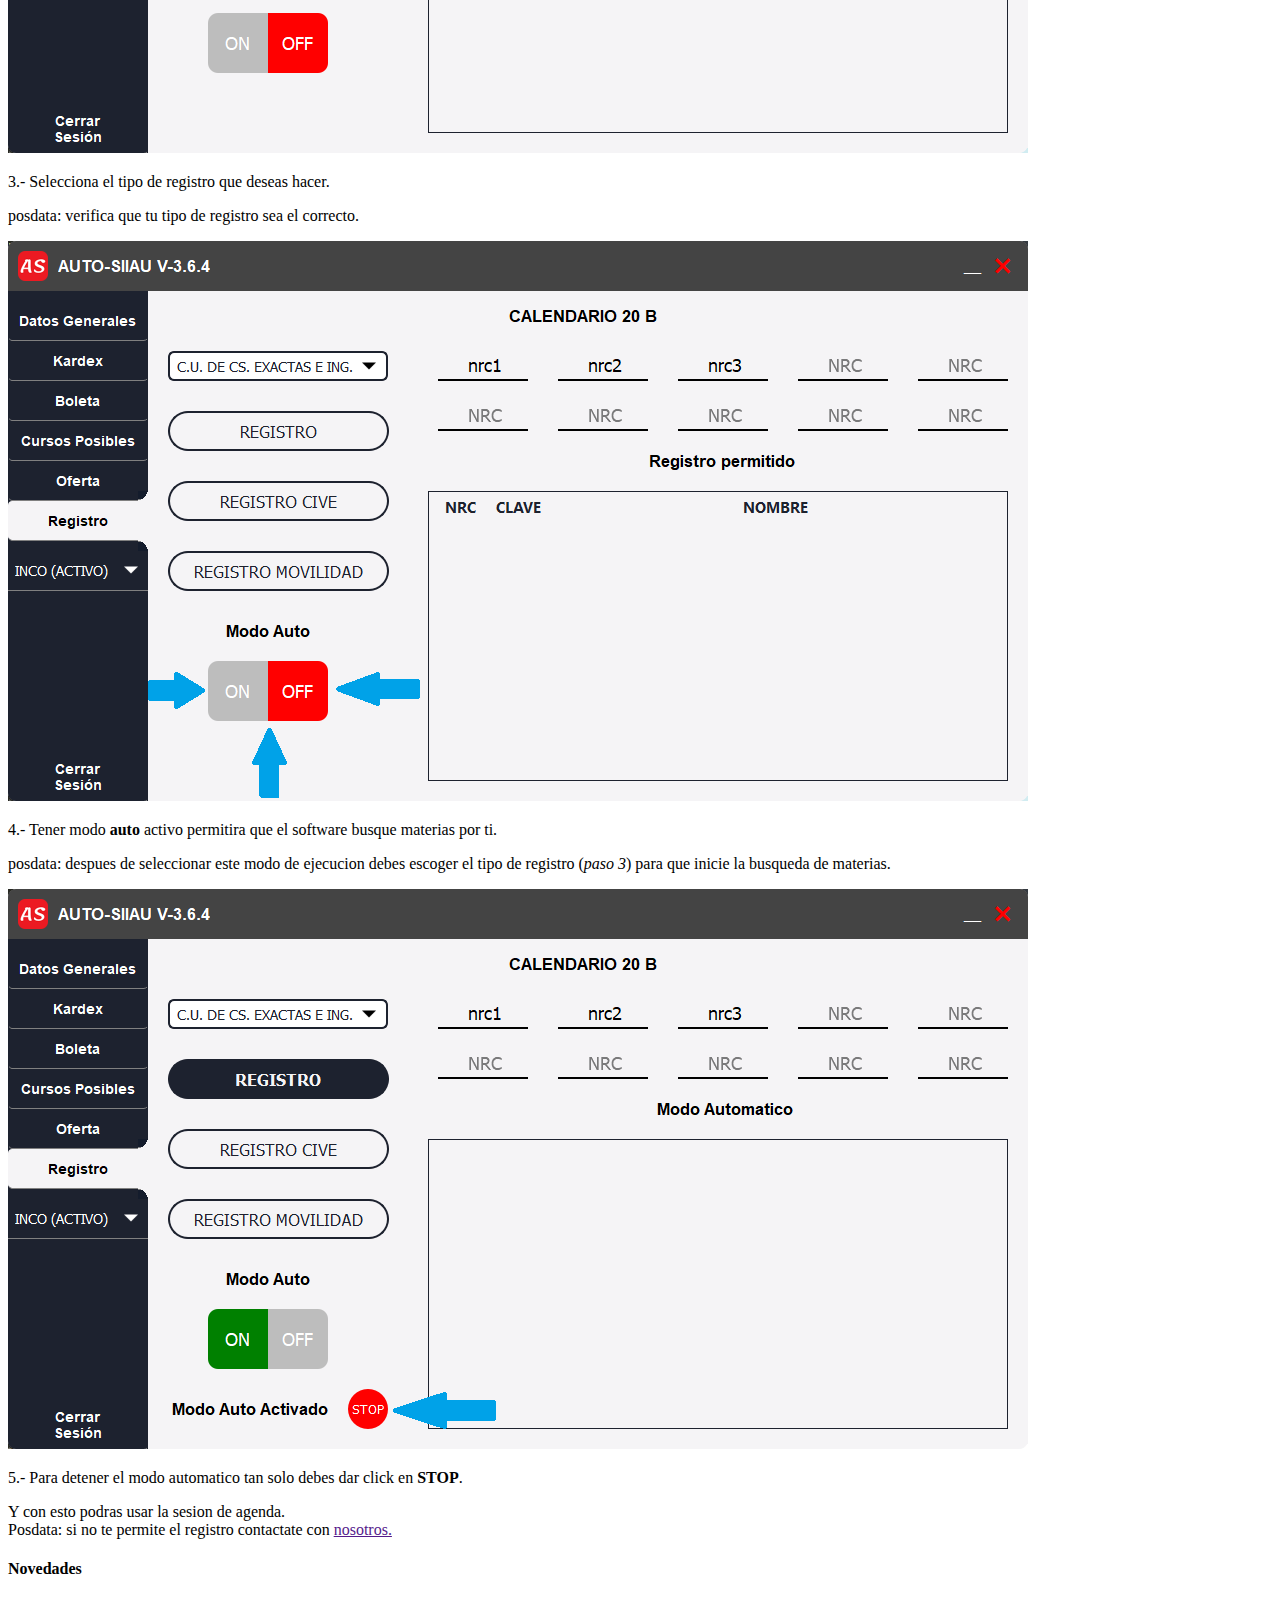
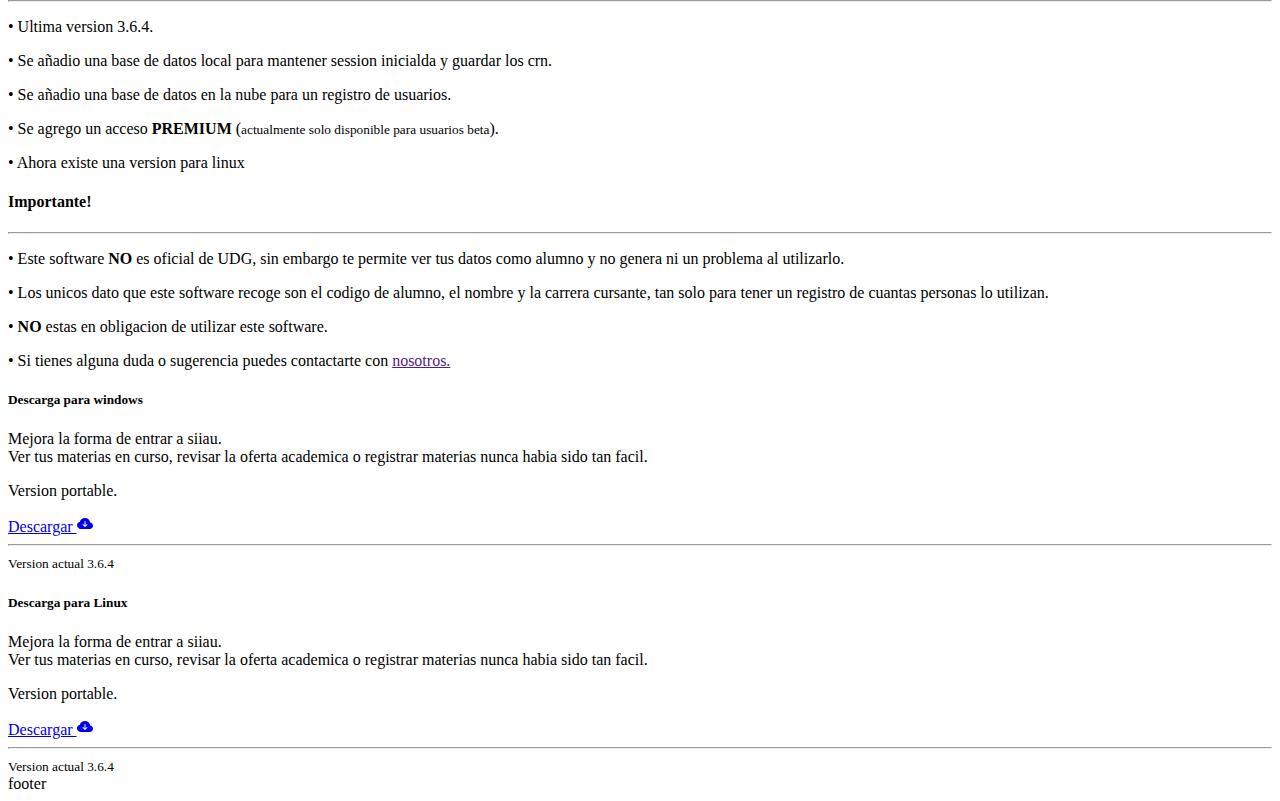
==== commit 13dbac9e: "modificacion de url de imagenes" ====
--- a/index.html
+++ b/index.html
@@ -25,7 +25,7 @@
 
 	<!-- LINKS DE DESCARGA -->
 	<div class="bg-dark text-white p-2">
-		<div class="float-left pt-2 ml-1"><p><code>&lt;/&gt;</code> descar para windows o linux (no activo)</p></div>
+		<div class="float-left pt-2 ml-1"><p><code>&lt;/&gt;</code> descar para windows o linux</p></div>
 		<div class="text-right pt-1 mr-1">
 			<a href="#download" class="btn btn-primary" role="button">
 				<svg width="1em" height="1em" viewBox="0 0 16 16" class="bi bi-file-earmark-zip-fill" fill="currentColor" xmlns="http://www.w3.org/2000/svg">
@@ -45,7 +45,8 @@
 			<div class="card text-white bg-primary m-4">
 				<div class="card-header p-2"><h5 class="card-title">¿Porque utilizar este software?</h5></div>
 				<div class="card-body p-3 pb-1">
-					<p class="card-text text-justify">Este sofware se enfoca en el sistema de <b>alumnos de siiau</b>, su funcion es dar una visualizacion mejor y automatizar ciertos procceso molestos para el alumno.</p>
+					<p class="card-text text-justify">Este sofware se enfoca en el sistema de <b>alumnos de siiau</b>, su funcion es dar una visualizacion mejor y automatizar ciertos procceso molestos para el alumno, permitiendo la eficiencia y un uso más comodo</p>
+
 					<p class="card-text text-justify"></p>
 				</div>
 			</div>
@@ -75,6 +76,10 @@
 						<p class="card-text">Buscar el archivo descargado y da click en <b>Extraer aquí</b>.</p>
 						<hr class="bg-white">
 
+						<h6>Ejecutar</h6>
+						<p class="card-text">Si estas en windows tan solo debes dar doble click.<br>En el caso de linux debes ir a la linea de comandos, dirijirte a la carpeta donde se encutra el proyecto y ejecutar el siguiente comando <kbd>chmod +x auto-siiu</kbd> esto le dara permisos de ejecucion al programa, y para ejecutarlo debes escribir el comando <kbd>./auto-siiau</kbd></p>
+						<hr class="bg-white">
+
 						<h6 class="card-title">Iniciar Sesion</h6>
 						<p class="card-text">Para iniciar sesion solo debes utilizar tu codigo y nip de alumno UDG, si ocurre algun error verifica que tu <b>codigo</b> y/o <b>nip</b> sean los correctos, en caso de que persista el error contactate con nosotros.</p>
 					</div>
@@ -117,21 +122,21 @@
 
 
 					<div class="card bg-dark ml-5 mr-5 mb-3 p-2 border-info">
-						<img class="card-img-top rounded" src="https://raw.githubusercontent.com/davidGutierrezAlvarez/auto-siiau-page/gh-page/examples/examples/1.png" alt="Card image cap">
+						<img class="card-img-top rounded" src="img/1.png" alt="Card image cap">
 						<div class="card-body">
 					    	<p class="card-text">1.- Selecciona el centro universitario en el cual estas inscrito.</p>
 					  </div>
 					</div>
 
 					<div class="card bg-dark ml-5 mr-5 mb-3 p-2 border-info">
-						<img class="card-img-top rounded" src="https://raw.githubusercontent.com/davidGutierrezAlvarez/auto-siiau-page/gh-page/examples/examples/2.png" alt="Card image cap">
+						<img class="card-img-top rounded" src="img/2.png" alt="Card image cap">
 						<div class="card-body">
 					    	<p class="card-text">2.- Selecciona todas mas materias a registrar y escribe su <b>NRC</b> en el campo respectivo.</p>
 					  </div>
 					</div>
 
 					<div class="card bg-dark ml-5 mr-5 mb-3 p-2 border-info">
-						<img class="card-img-top rounded" src="https://raw.githubusercontent.com/davidGutierrezAlvarez/auto-siiau-page/gh-page/examples/examples/3.png" alt="Card image cap">
+						<img class="card-img-top rounded" src="img/3.png" alt="Card image cap">
 						<div class="card-body">
 					    	<p class="card-text">3.- Selecciona el tipo de registro que deseas hacer.</p>
 					    	<p>posdata: verifica que tu tipo de registro sea el correcto.</p>
@@ -139,7 +144,7 @@
 					</div>
 
 					<div class="card bg-dark ml-5 mr-5 mb-3 p-2 border-info">
-						<img class="card-img-top rounded" src="https://raw.githubusercontent.com/davidGutierrezAlvarez/auto-siiau-page/gh-page/examples/examples/4.png" alt="Card image cap">
+						<img class="card-img-top rounded" src="img/4.png" alt="Card image cap">
 						<div class="card-body">
 					    	<p class="card-text">4.- Tener modo <b>auto</b> activo permitira que el software busque materias por ti.</p>
 					    	<p>posdata: despues de seleccionar este modo de ejecucion debes escoger el tipo de registro (<i>paso 3</i>) para que inicie la busqueda de materias.</p>
@@ -147,7 +152,7 @@
 					</div>
 
 					<div class="card bg-dark ml-5 mr-5 mb-3 p-2 border-info">
-						<img class="card-img-top rounded" src="https://raw.githubusercontent.com/davidGutierrezAlvarez/auto-siiau-page/gh-page/examples/5.png" alt="Card image cap">
+						<img class="card-img-top rounded" src="img/5.png" alt="Card image cap">
 						<div class="card-body">
 					    	<p class="card-text">5.- Para detener el modo automatico tan solo debes dar click en <b>STOP</b>.</p>
 					  </div>
@@ -165,9 +170,11 @@
 		<div class="alert alert-info m-5" role="alert">
 			<h4 class="alert-heading">Novedades</h4>
 			<hr>
-			<p class="mb-0">Version 3.6.4.</p>
-			<p class="mb-0">Se añadio una base de datos local para mantener session inicialda y guardar los crn.</p>
-			<p>Se añadio una base de datos en la nube para un registro de usuarios.</p>
+			<p class="mb-0">&bull; Ultima version 3.6.4.</p>
+			<p class="mb-0">&bull; Se añadio una base de datos local para mantener session inicialda y guardar los crn.</p>
+			<p class="mb-0">&bull; Se añadio una base de datos en la nube para un registro de usuarios.</p>
+			<p class="mb-0">&bull; Se agrego un acceso <b>PREMIUM</b> (<small>actualmente solo disponible para usuarios beta</small>).</p>
+			<p class="mb-0">&bull; Ahora existe una version para linux</p>
 		</div>
 
 
@@ -175,10 +182,10 @@
 		<div class="alert alert-warning m-5" role="alert">
 			<h4 class="alert-heading">Importante!</h4>
 			<hr>
-			<p class="mb-0 mt-0">Este software <b>NO</b> es oficial de UDG, sin embargo te permite ver tus datos como alumno y no genera ni un problema al utilizarlo.</p>
-			<p class="mb-0">Los unicos dato que este software recoge son el codigo de alumno y la carrera cursante, tan solo para tener un registro de cuantas personas lo han utilizado.</p>
-			<p class="mb-0"><b>NO</b> estas en obligacion de utilizar este software.</p>
-			<p class="mb-0">Si tienes alguna duda o sugerencia puedes contactarte con  <a href="" class="badge badge-warning">nosotros.</a></p>
+			<p class="mb-0 mt-0">&bull; Este software <b>NO</b> es oficial de UDG, sin embargo te permite ver tus datos como alumno y no genera ni un problema al utilizarlo.</p>
+			<p class="mb-0">&bull; Los unicos dato que este software recoge son el codigo de alumno, el nombre y la carrera cursante, tan solo para tener un registro de cuantas personas lo utilizan.</p>
+			<p class="mb-0">&bull; <b>NO</b> estas en obligacion de utilizar este software.</p>
+			<p class="mb-0">&bull; Si tienes alguna duda o sugerencia puedes contactarte con  <a href="" class="badge badge-warning">nosotros.</a></p>
 		</div>
 
 		<!-- CAJA DE DESCARGA -->
@@ -196,7 +203,7 @@
 				</a>
 				<hr class="bg-white ml-4 mr-4">
 				<div class="text-center mb-2">
-					<small>Version actual 3.6.0</small>
+					<small>Version actual 3.6.4</small>
 				</div>
 			</div>
 
@@ -204,15 +211,16 @@
 				<div class="card-body">
 					<h5 class="card-title">Descarga para Linux</h5>
 					<p class="card-text text-justify mb-0">Mejora la forma de entrar a siiau.<br>Ver tus materias en curso, revisar la oferta academica o registrar materias nunca habia sido tan facil.</p>
-				</div>
-				<a href="#download" class="btn btn-primary ml-5 mr-5 mb-4" role="button">
+					<p class="card-text text-justify">Version portable.</p>
+				</div>
+				<a href="https://github.com//davidGutierrezAlvarez/auto-siiau-page/archive/linux.zip" class="btn btn-primary ml-5 mr-5 mb-4" role="button">
 					Descargar <svg width="1em" height="1em" viewBox="0 0 16 16" class="bi bi-cloud-arrow-down-fill" fill="currentColor" xmlns="http://www.w3.org/2000/svg">
 					<path fill-rule="evenodd" d="M8 2a5.53 5.53 0 0 0-3.594 1.342c-.766.66-1.321 1.52-1.464 2.383C1.266 6.095 0 7.555 0 9.318 0 11.366 1.708 13 3.781 13h8.906C14.502 13 16 11.57 16 9.773c0-1.636-1.242-2.969-2.834-3.194C12.923 3.999 10.69 2 8 2zm2.354 6.854l-2 2a.5.5 0 0 1-.708 0l-2-2a.5.5 0 1 1 .708-.708L7.5 9.293V5.5a.5.5 0 0 1 1 0v3.793l1.146-1.147a.5.5 0 0 1 .708.708z"/>
 					</svg>
 				</a>
 				<hr class="bg-white ml-4 mr-4">
 				<div class="text-center mb-2">
-					<small>Version  aun no libera</small>
+					<small>Version  actual 3.6.4</small>
 				</div>
 			</div>
 		</div>
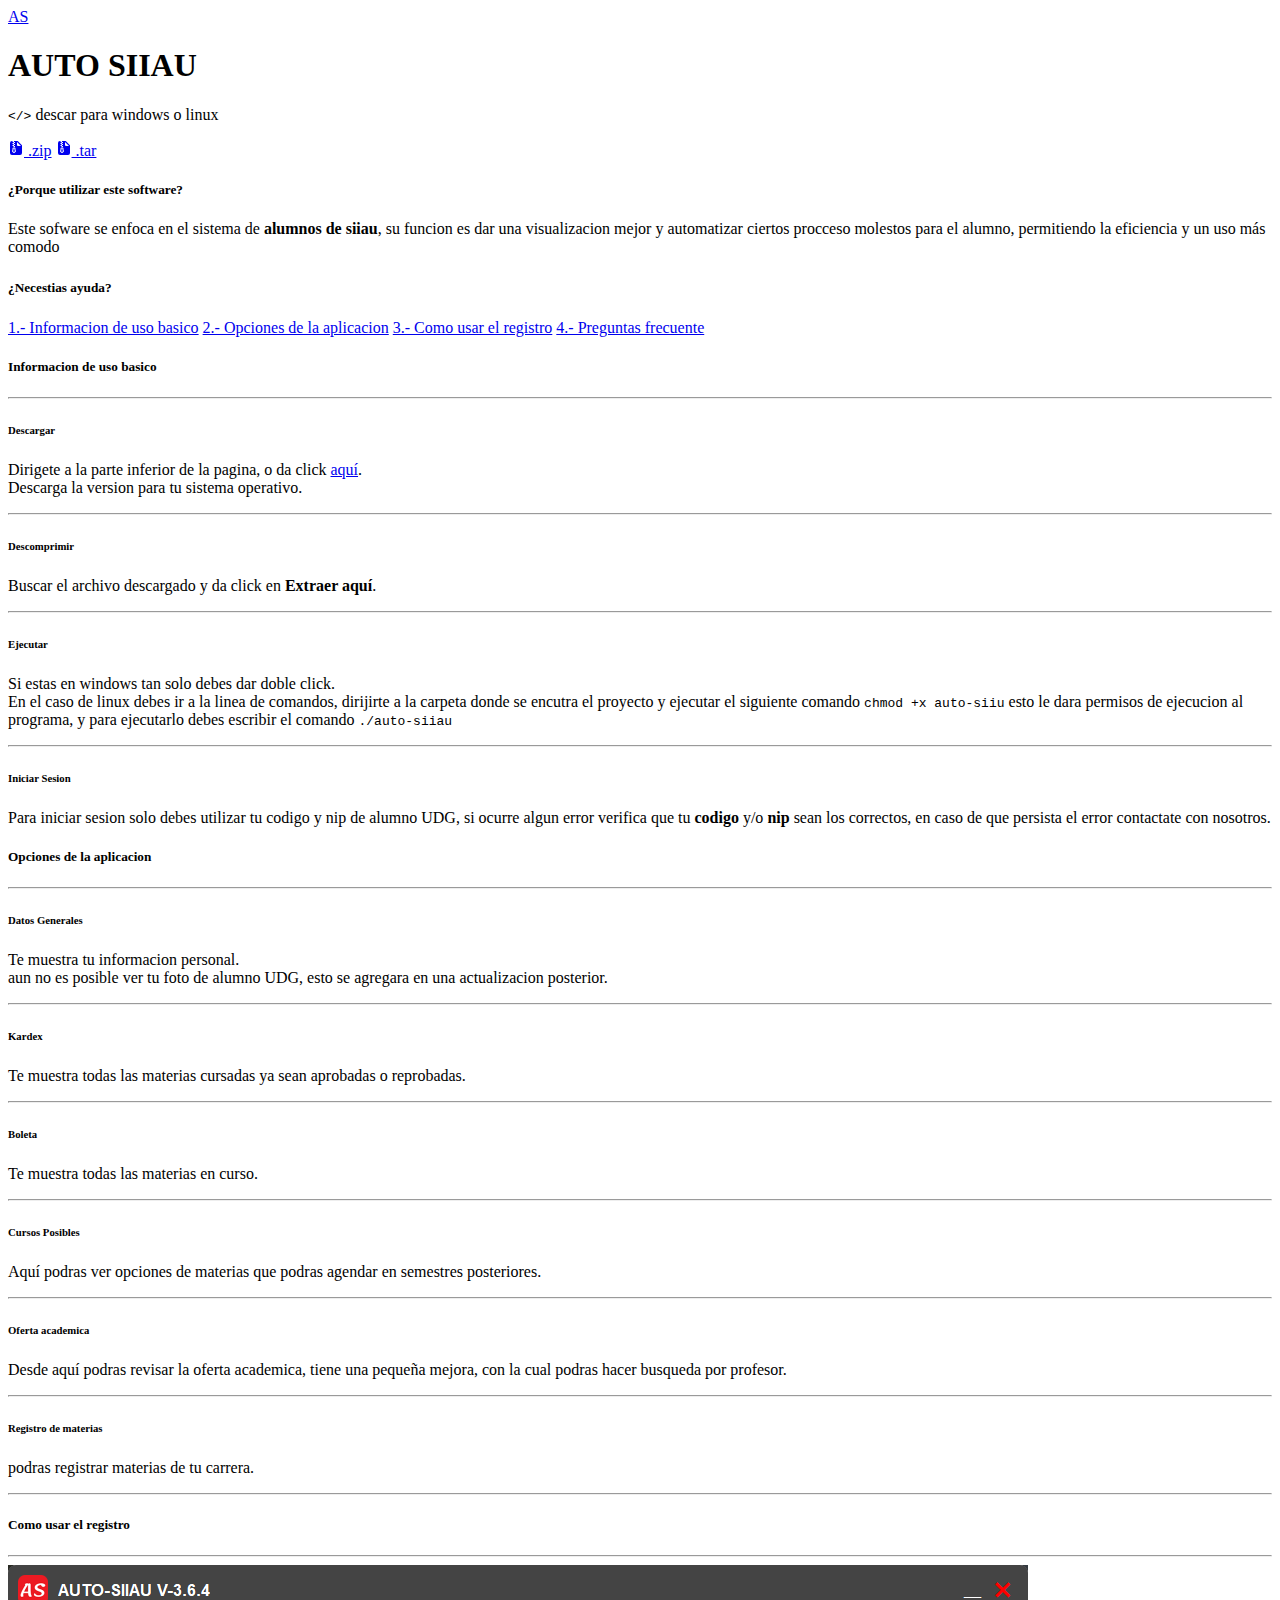
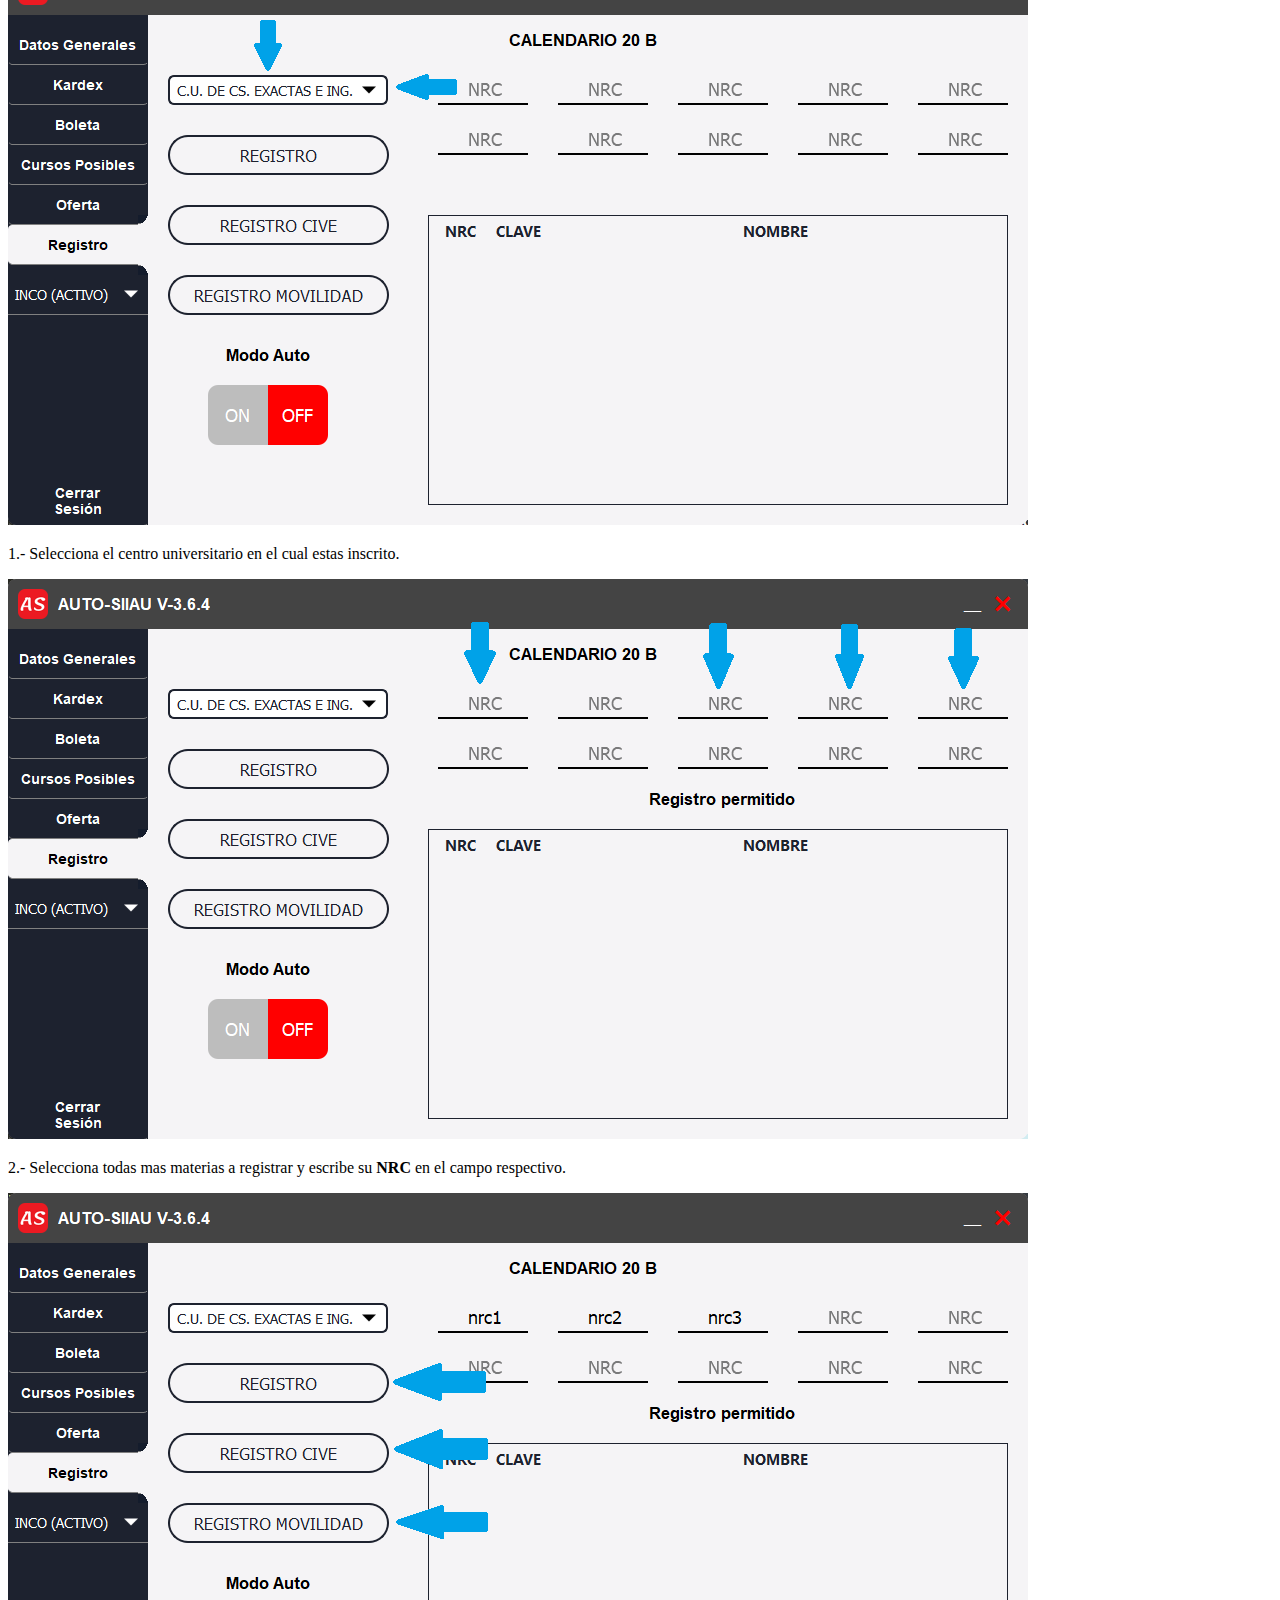
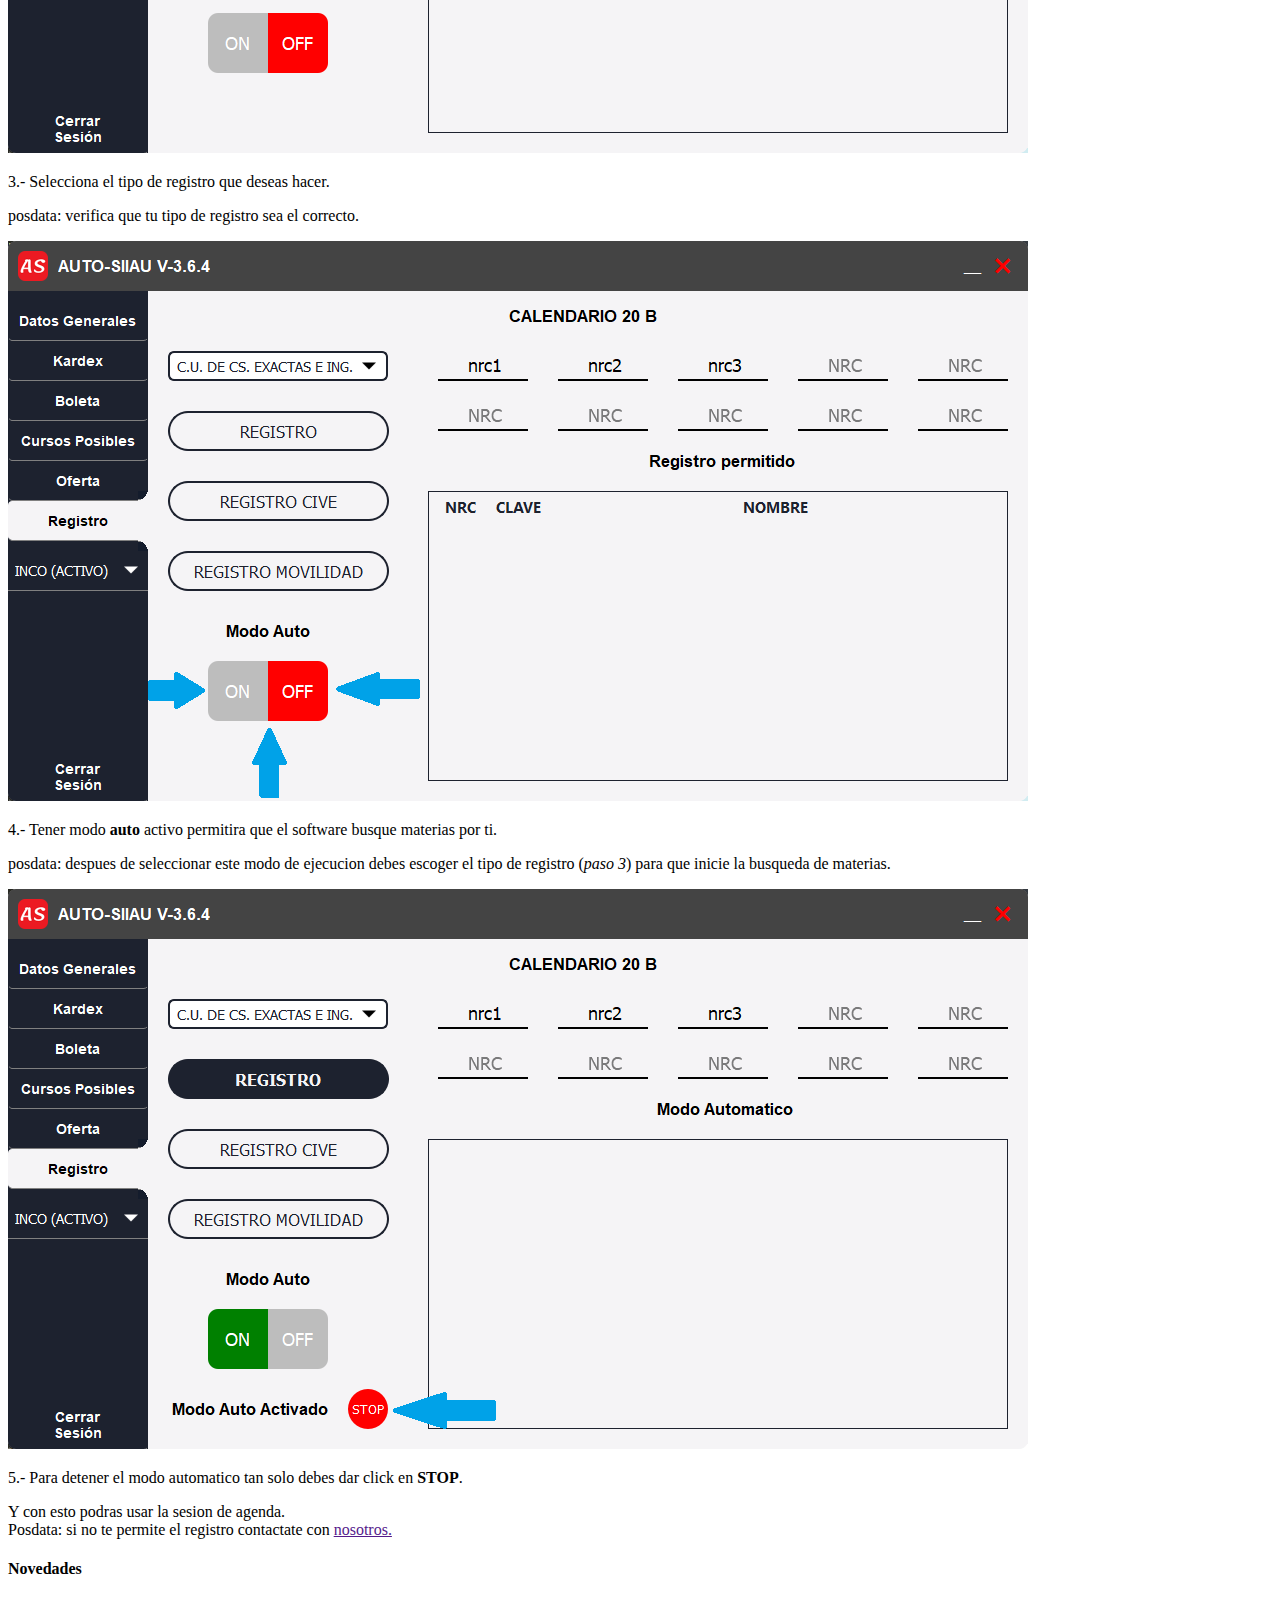
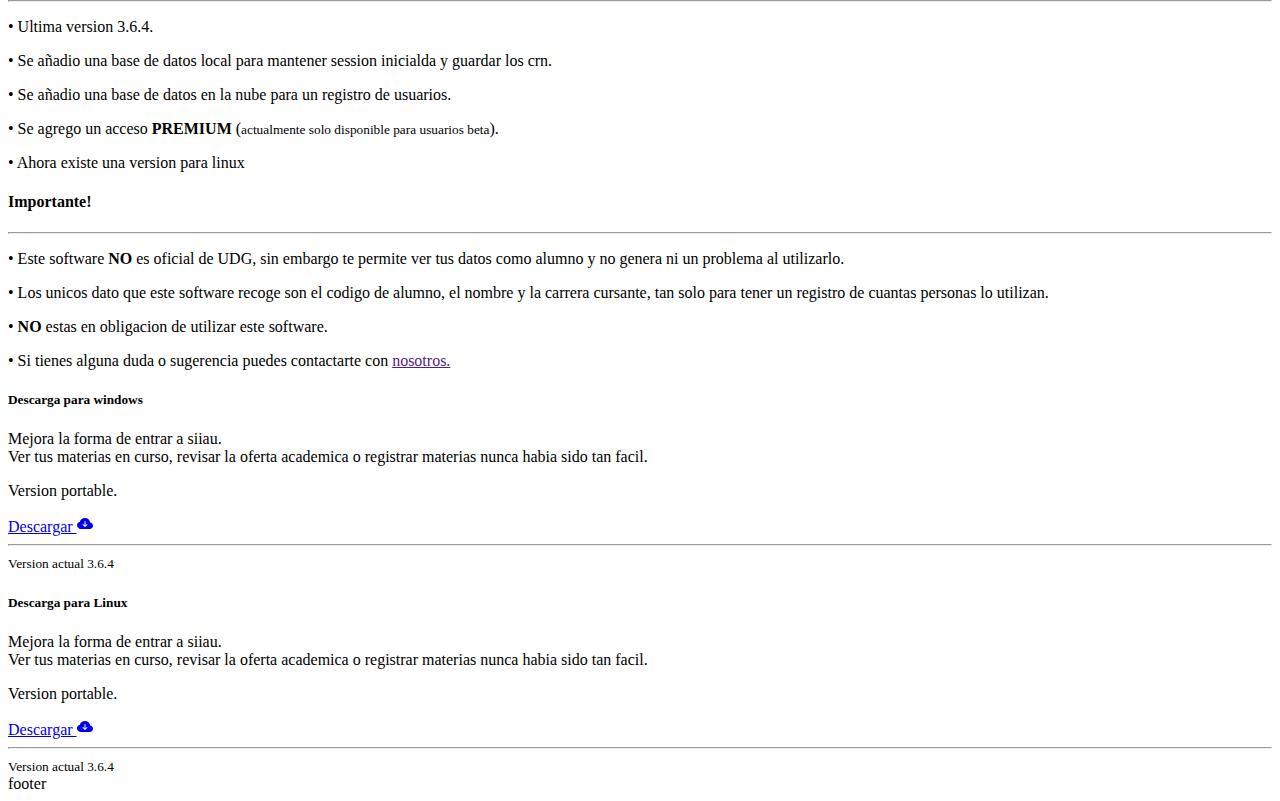
==== commit 9a8b592f: "se han agregado algunas de las preguntas frecuentes" ====
--- a/index.html
+++ b/index.html
@@ -15,9 +15,9 @@
 
 
 <div class="row ">
-<div class="col-0 col-md-0 col-lg-0 col-xl-1"></div>
-
-<div class="col-12 col-md-12 col-lg-12 col-xl-10">
+<div class="col-0 col-md-0 col-lg-1 col-xl-3"></div>
+
+<div class="col-12 col-md-12 col-lg-10 col-xl-6">
 	<!-- TITULO -->
 	<div class="text-center mt-4 mb-4 bg-light">
 		<h1>AUTO SIIAU</h1>
@@ -60,6 +60,7 @@
 			<a href="#info" class="list-group-item list-group-item-action text-dark ">1.- Informacion de uso basico</a>
 			<a href="#OpcionesApp" class="list-group-item list-group-item-action text-dark">2.- Opciones de la aplicacion</a>
 			<a href="#Registro" class="list-group-item list-group-item-action text-dark">3.- Como usar el registro</a>
+			<a href="questions.html" class="list-group-item list-group-item-action text-dark">4.- Preguntas frecuente</a>
 		</div>
 
 
@@ -229,7 +230,7 @@
 	</div>
 </div>
 
-<div class="col-0 col-md-0 col-lg-0 col-xl-1"></div>
+<div class="col-0 col-md-0 col-lg-1 col-xl-3"></div>
 </div>
 
 
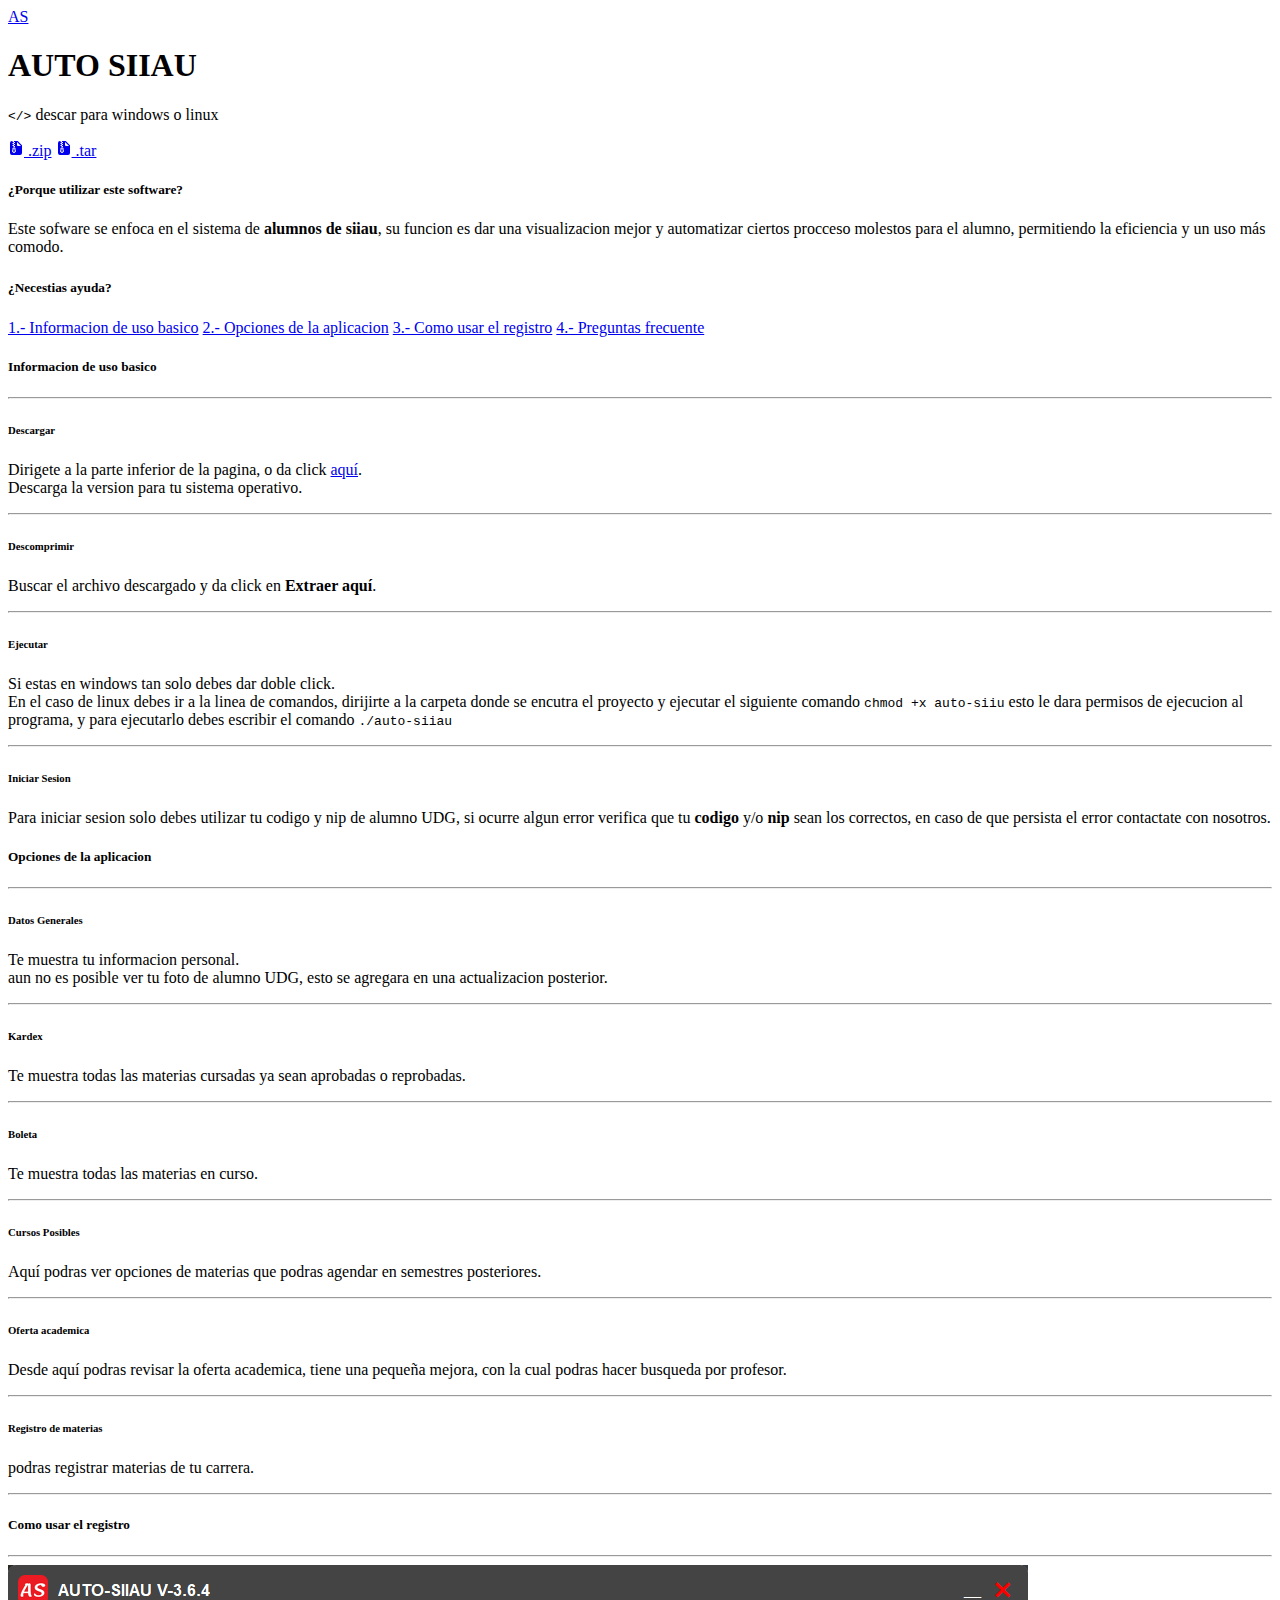
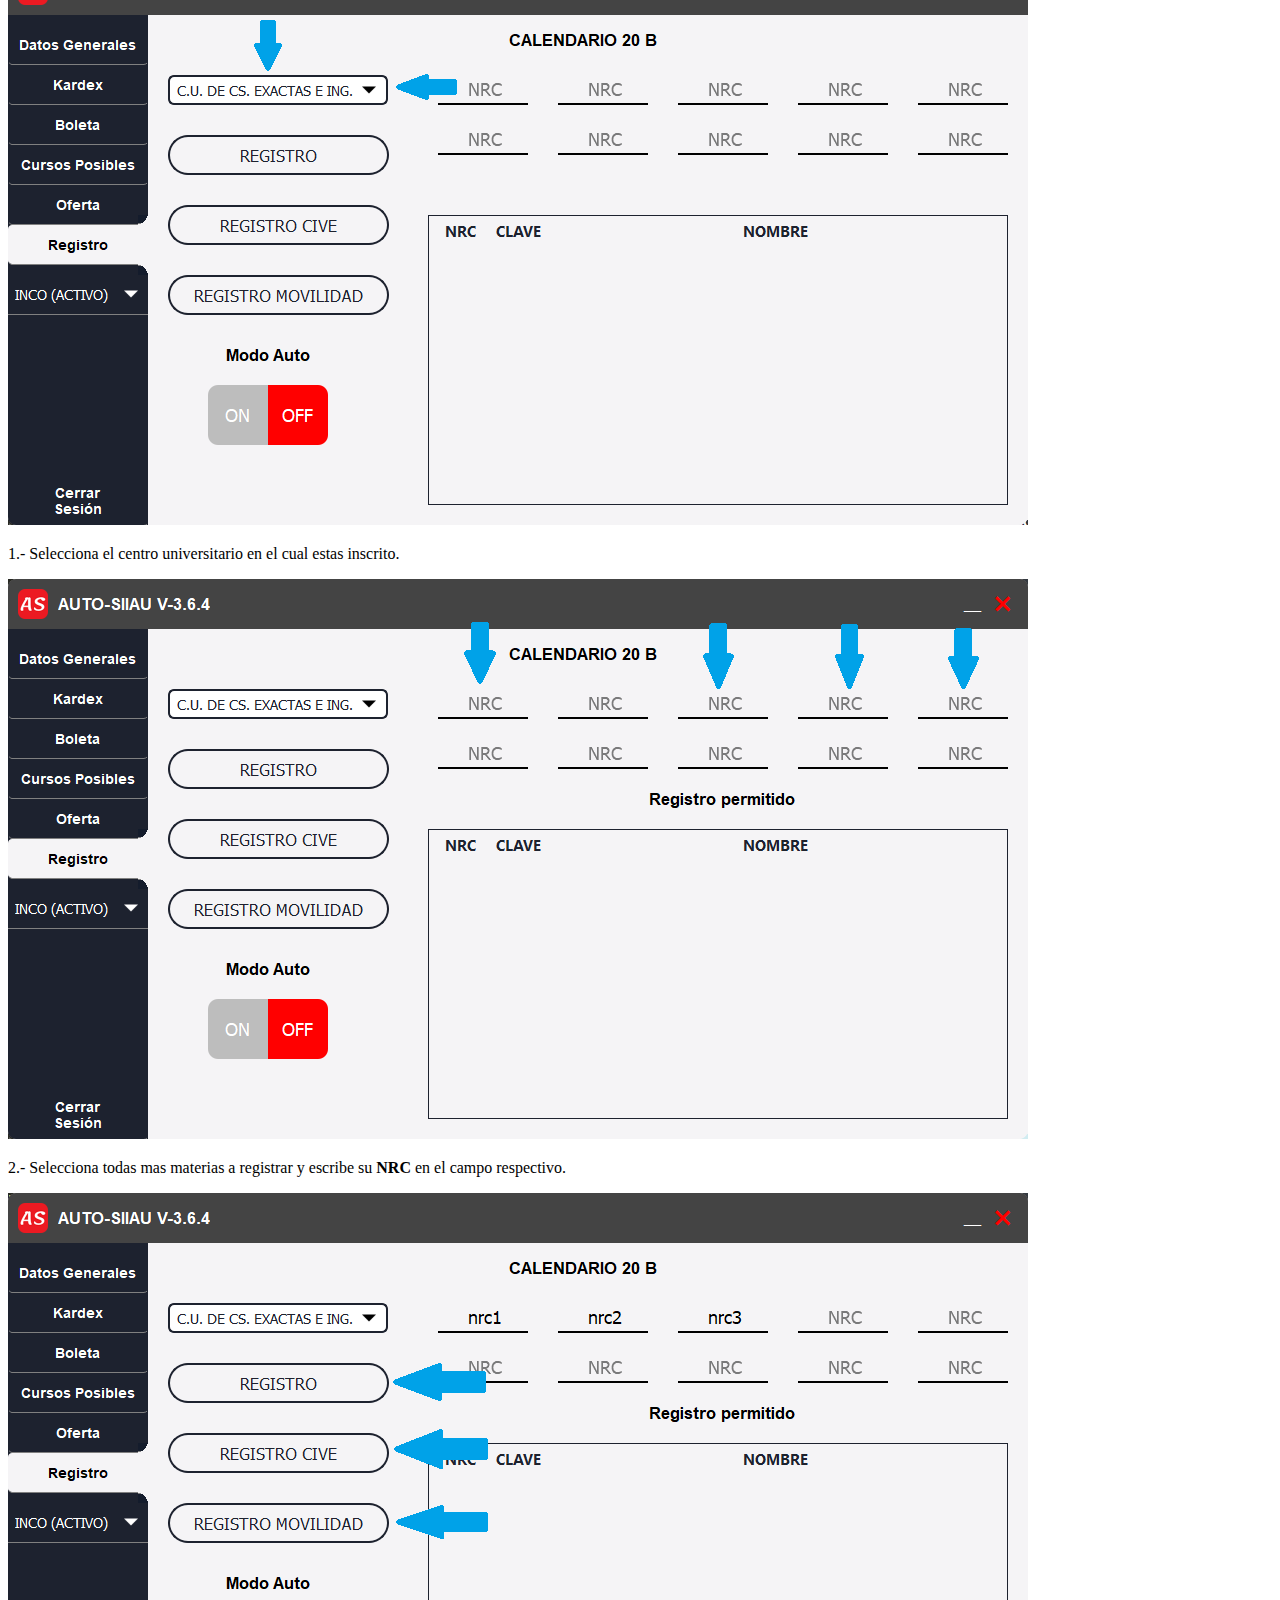
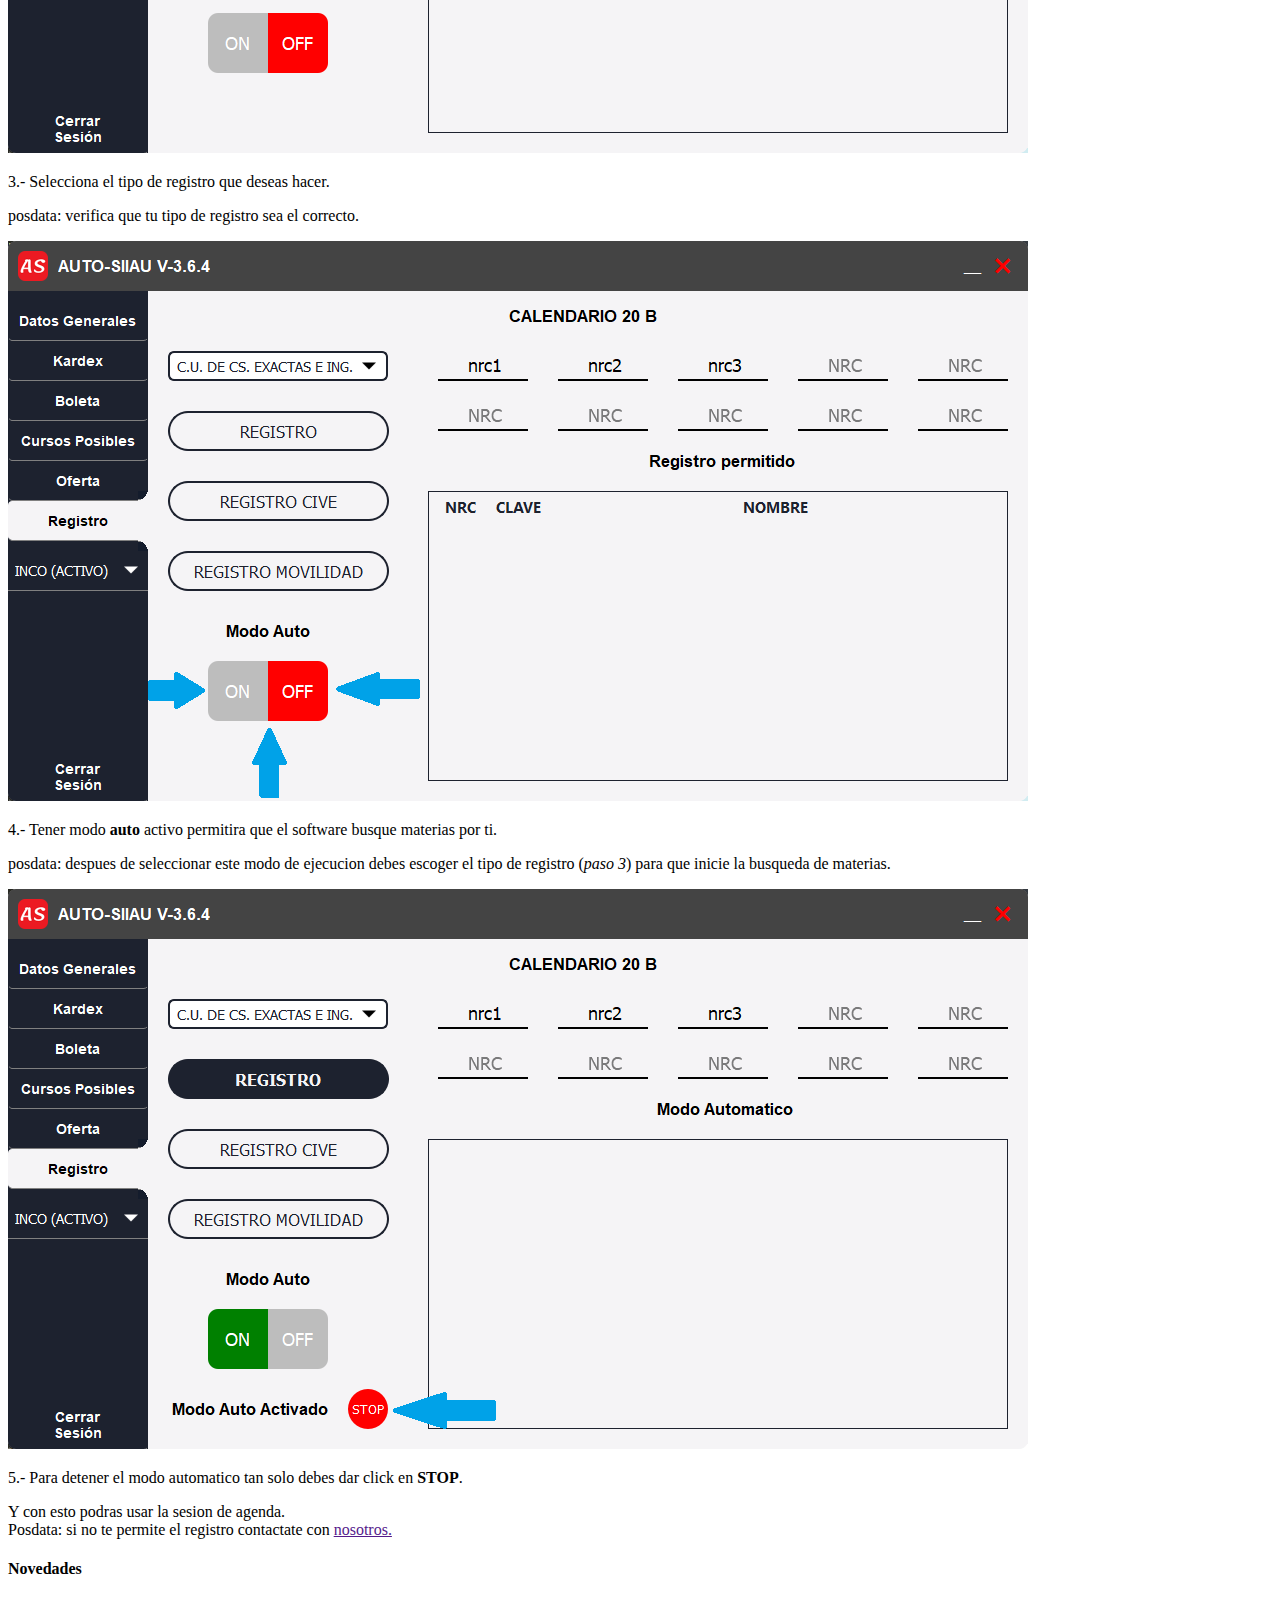
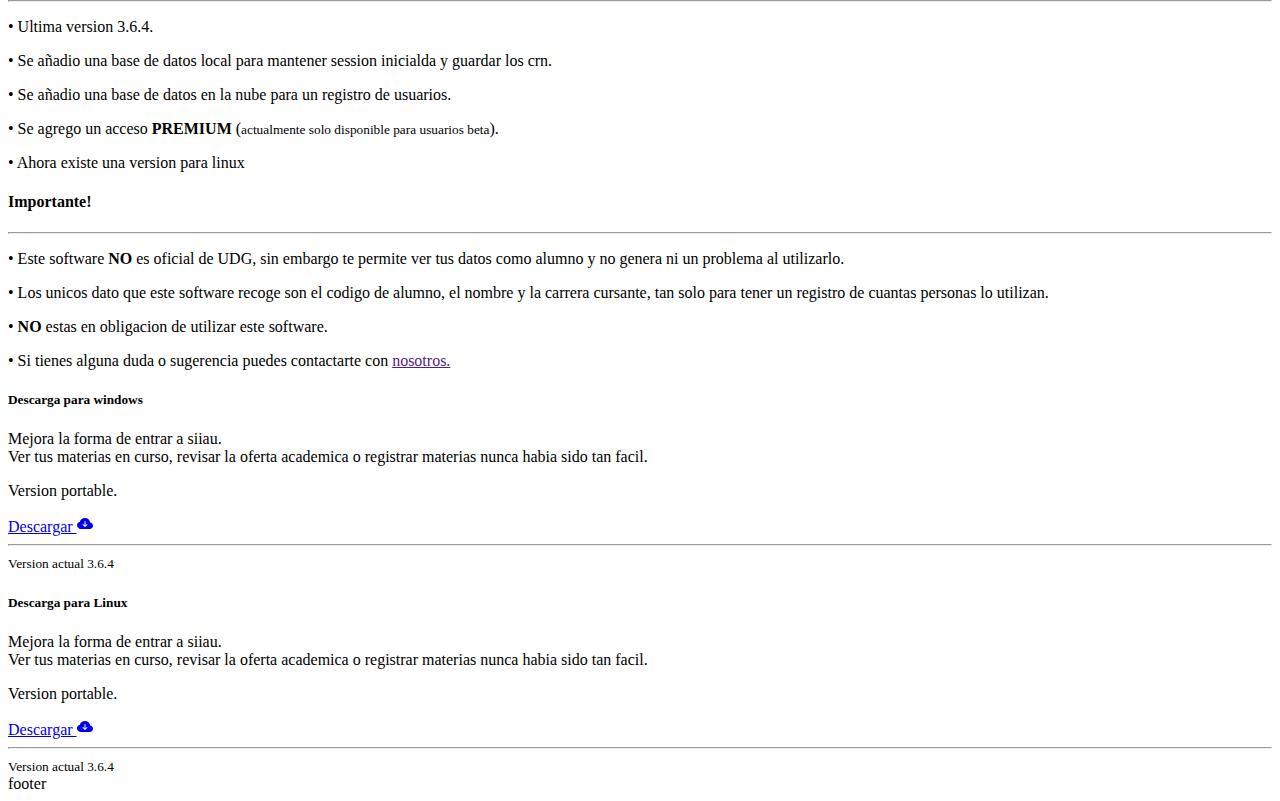
==== commit 17b90471: "correccion de redireccion" ====
--- a/index.html
+++ b/index.html
@@ -45,7 +45,7 @@
 			<div class="card text-white bg-primary m-4">
 				<div class="card-header p-2"><h5 class="card-title">¿Porque utilizar este software?</h5></div>
 				<div class="card-body p-3 pb-1">
-					<p class="card-text text-justify">Este sofware se enfoca en el sistema de <b>alumnos de siiau</b>, su funcion es dar una visualizacion mejor y automatizar ciertos procceso molestos para el alumno, permitiendo la eficiencia y un uso más comodo</p>
+					<p class="card-text text-justify">Este sofware se enfoca en el sistema de <b>alumnos de siiau</b>, su funcion es dar una visualizacion mejor y automatizar ciertos procceso molestos para el alumno, permitiendo la eficiencia y un uso más comodo.</p>
 
 					<p class="card-text text-justify"></p>
 				</div>
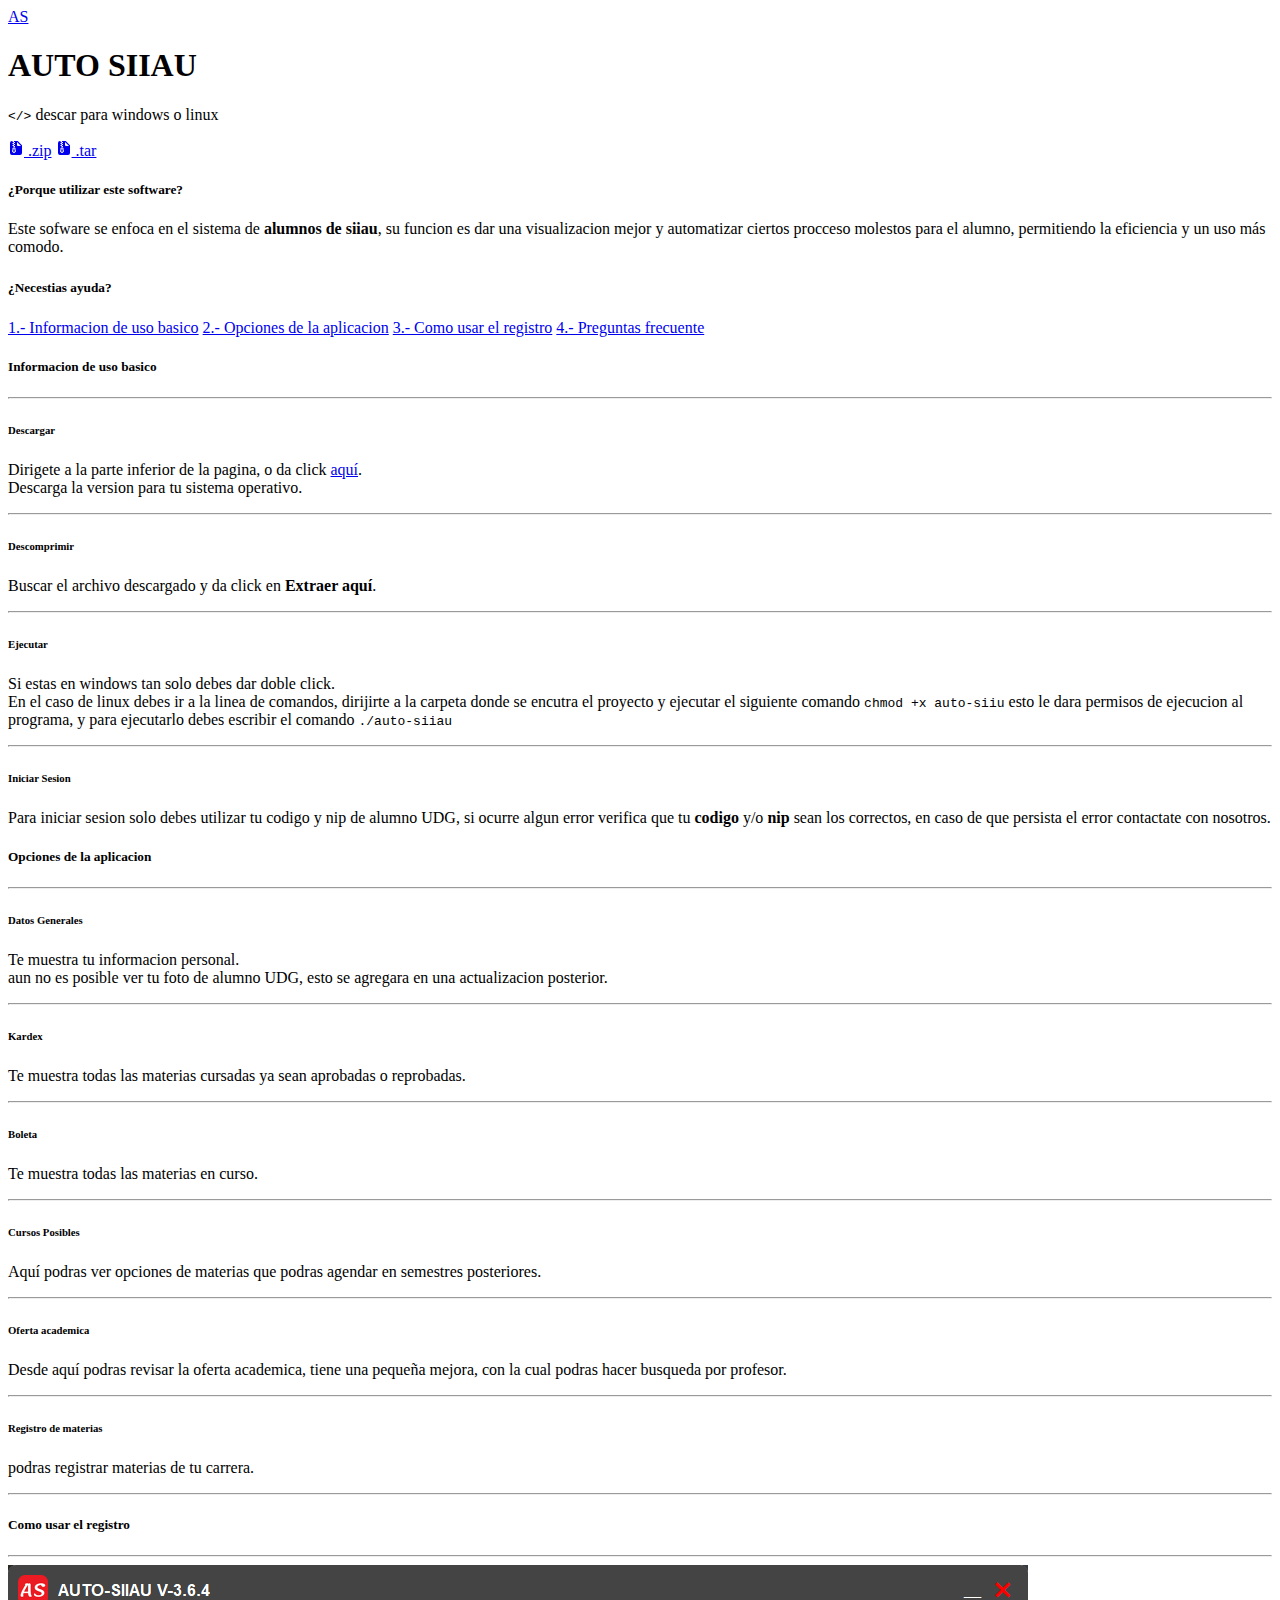
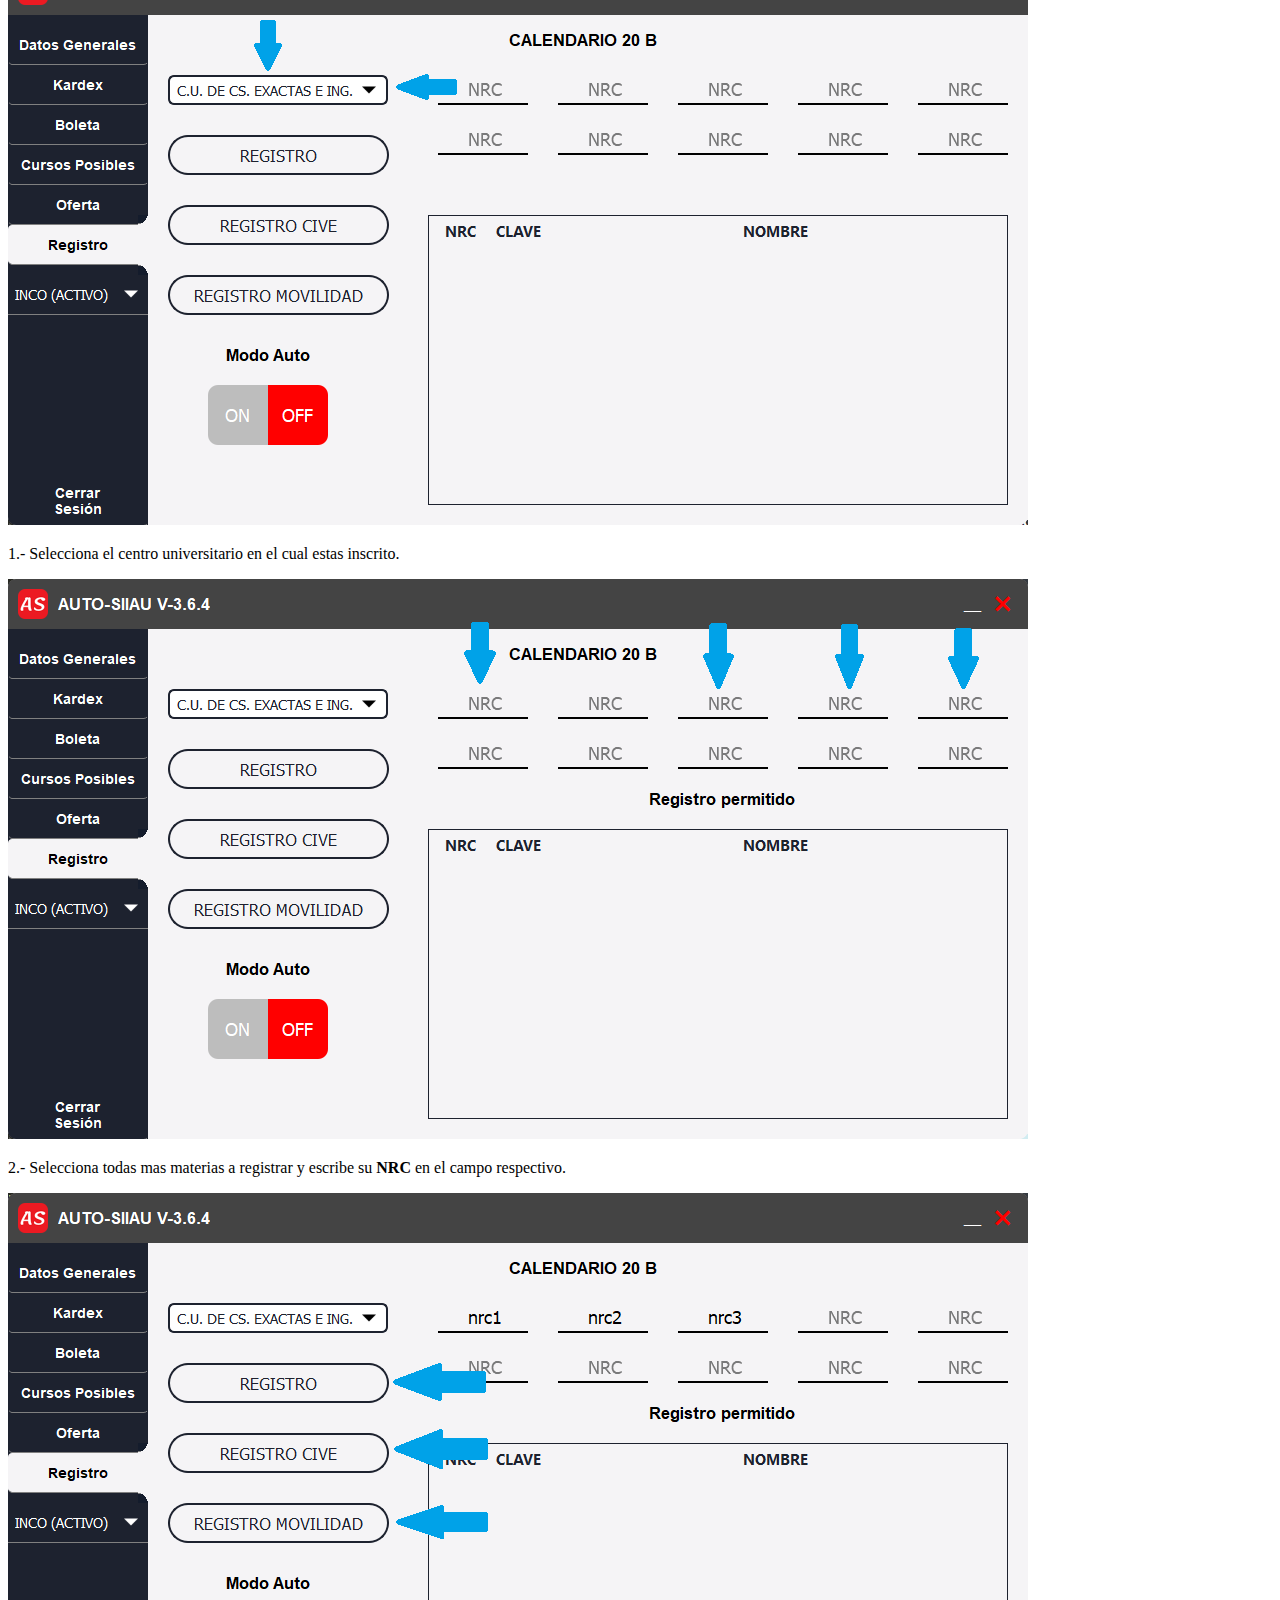
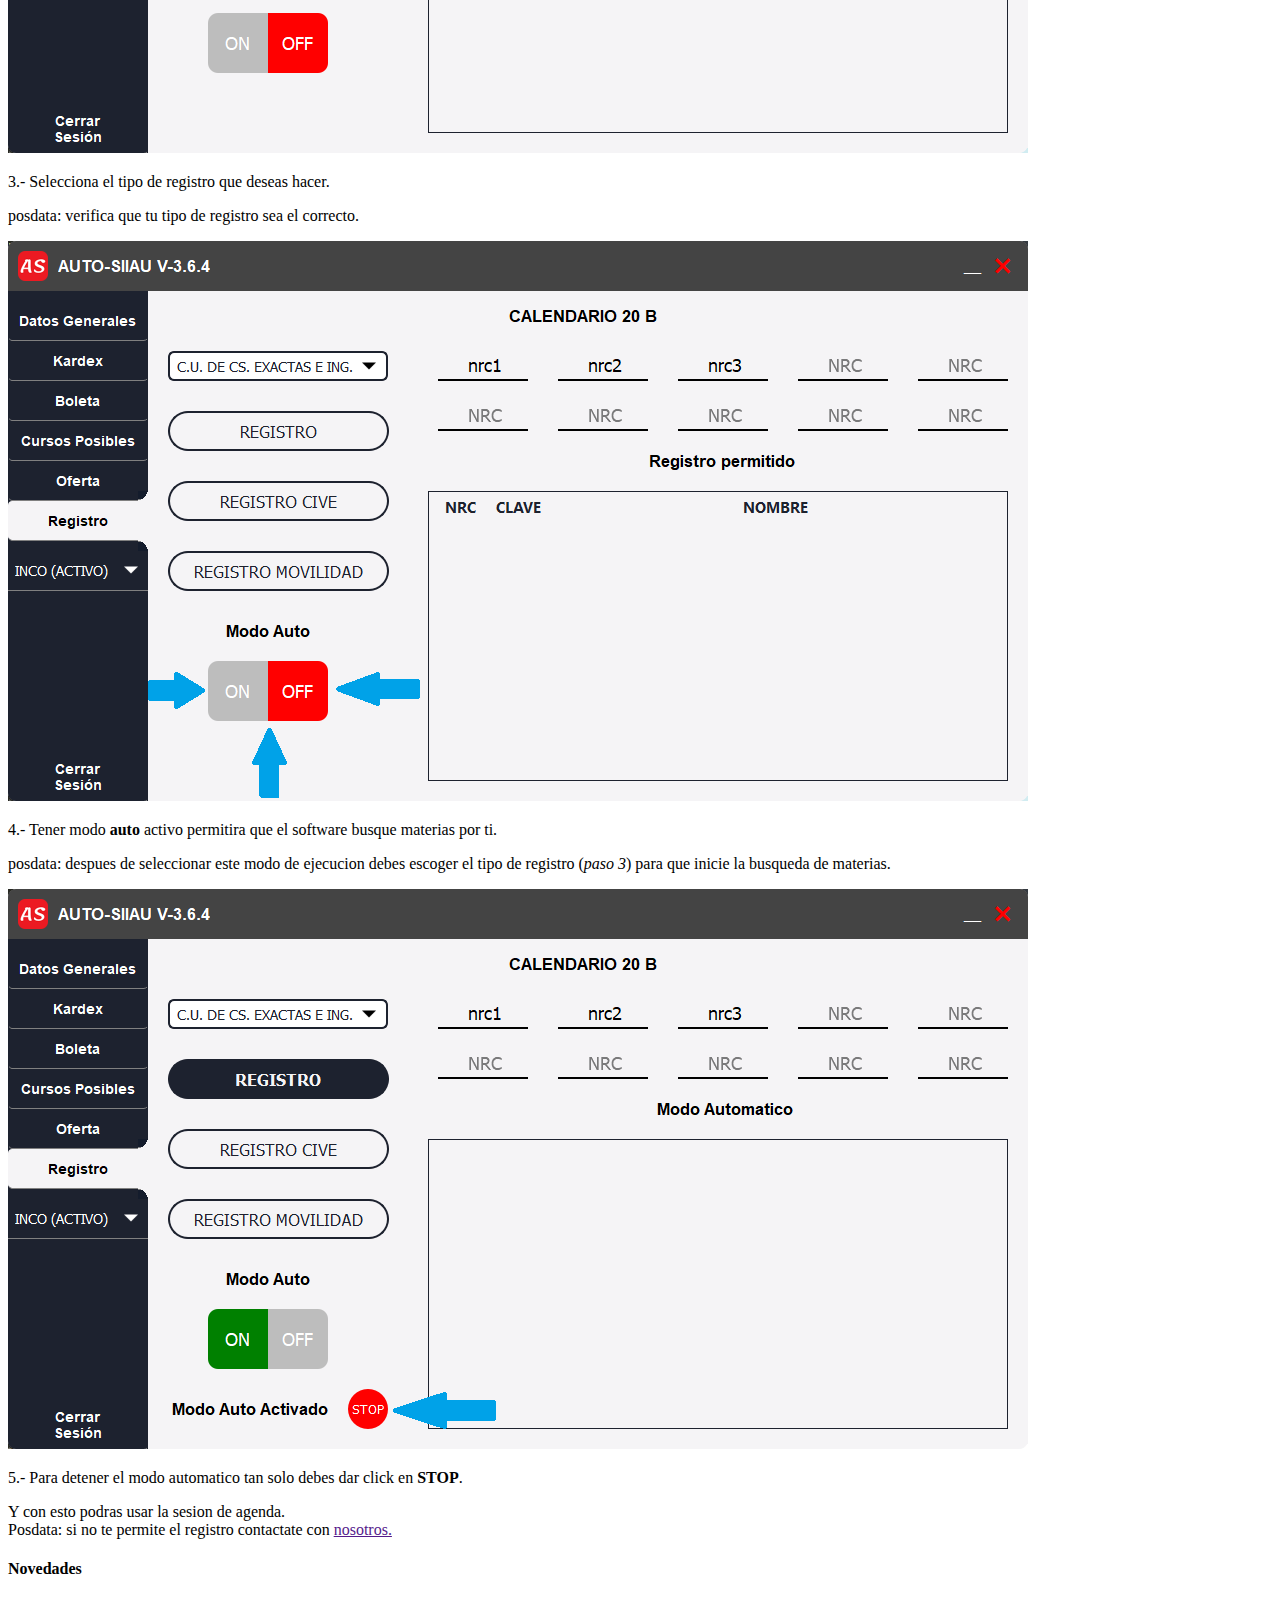
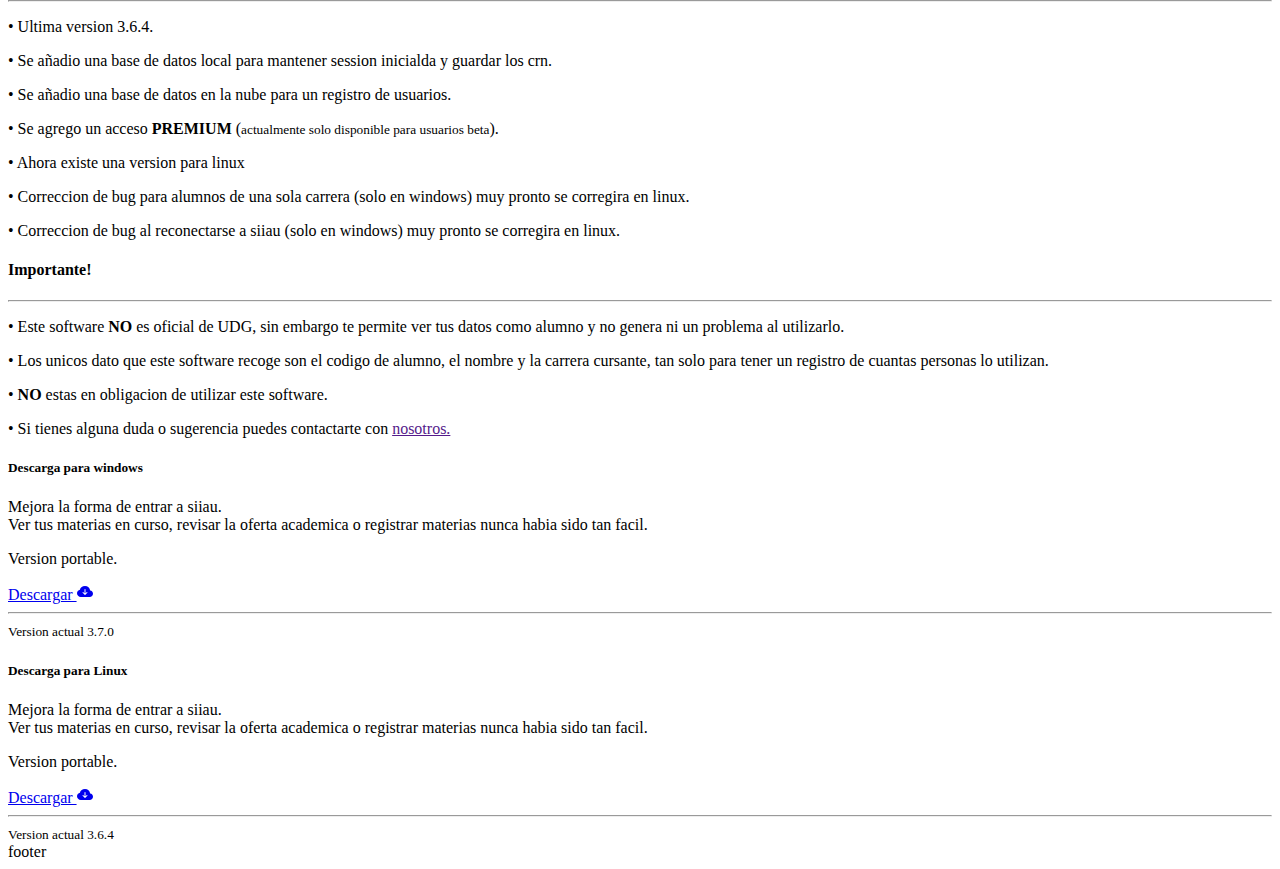
==== commit 542cf985: "se actualizo a la version 3.7.0 correcion de (algunos pidm no se recogian)" ====
--- a/index.html
+++ b/index.html
@@ -176,6 +176,8 @@
 			<p class="mb-0">&bull; Se añadio una base de datos en la nube para un registro de usuarios.</p>
 			<p class="mb-0">&bull; Se agrego un acceso <b>PREMIUM</b> (<small>actualmente solo disponible para usuarios beta</small>).</p>
 			<p class="mb-0">&bull; Ahora existe una version para linux</p>
+			<p class="mb-0">&bull; Correccion de bug para alumnos de una sola carrera (solo en windows) muy pronto se corregira en linux.</p>
+			<p class="mb-0">&bull; Correccion de bug al reconectarse a siiau (solo en windows) muy pronto se corregira en linux.</p>
 		</div>
 
 
@@ -204,7 +206,7 @@
 				</a>
 				<hr class="bg-white ml-4 mr-4">
 				<div class="text-center mb-2">
-					<small>Version actual 3.6.4</small>
+					<small>Version actual 3.7.0</small>
 				</div>
 			</div>
 
